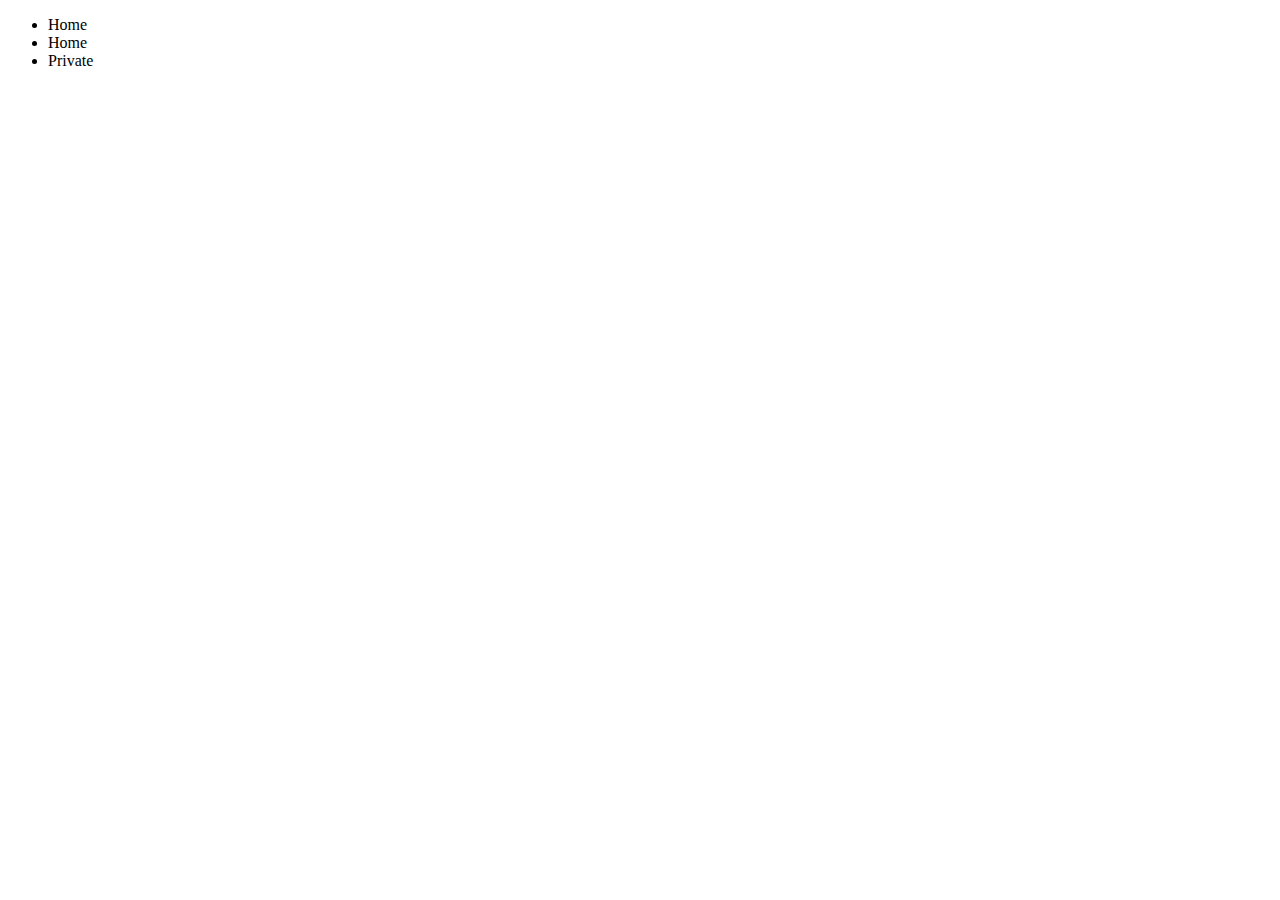
==== index.html @ c7634eac "Init" ====
<!DOCTYPE html>
<html>

  <head>
    <meta charset="utf-8" />
    <title>AngularJS Plunker</title>

    <!--import the angularjs libraries-->
    <script src="https://cdnjs.cloudflare.com/ajax/libs/angular.js/1.5.8/angular.min.js"></script>
    <script src="https://cdnjs.cloudflare.com/ajax/libs/angular.js/1.5.8/angular-route.min.js"></script>

    <!-- AngularJS
    <script data-require="angularjs@1.5.8" data-semver="1.5.8" src="https://opensource.keycdn.com/angularjs/1.5.8/angular.min.js"></script>
    <script data-require="angular-route@1.5.8" data-semver="1.5.8" src="https://code.angularjs.org/1.5.8/angular-route.js"></script> -->
  </head>

  <body ng-app="Productportfolio">

  <ul>
    <li>
      <a ng-href="#home">Home</a>
    </li>
    <li>
      <a ng-href="#dashboard">Home</a>
    </li>
    <li>
      <a ng-href="#private">Private</a>
    </li>
  </ul>

    <ng-view></ng-view>

    <!--own js -->
    <script src="app.js"></script>
  </body>

</html>
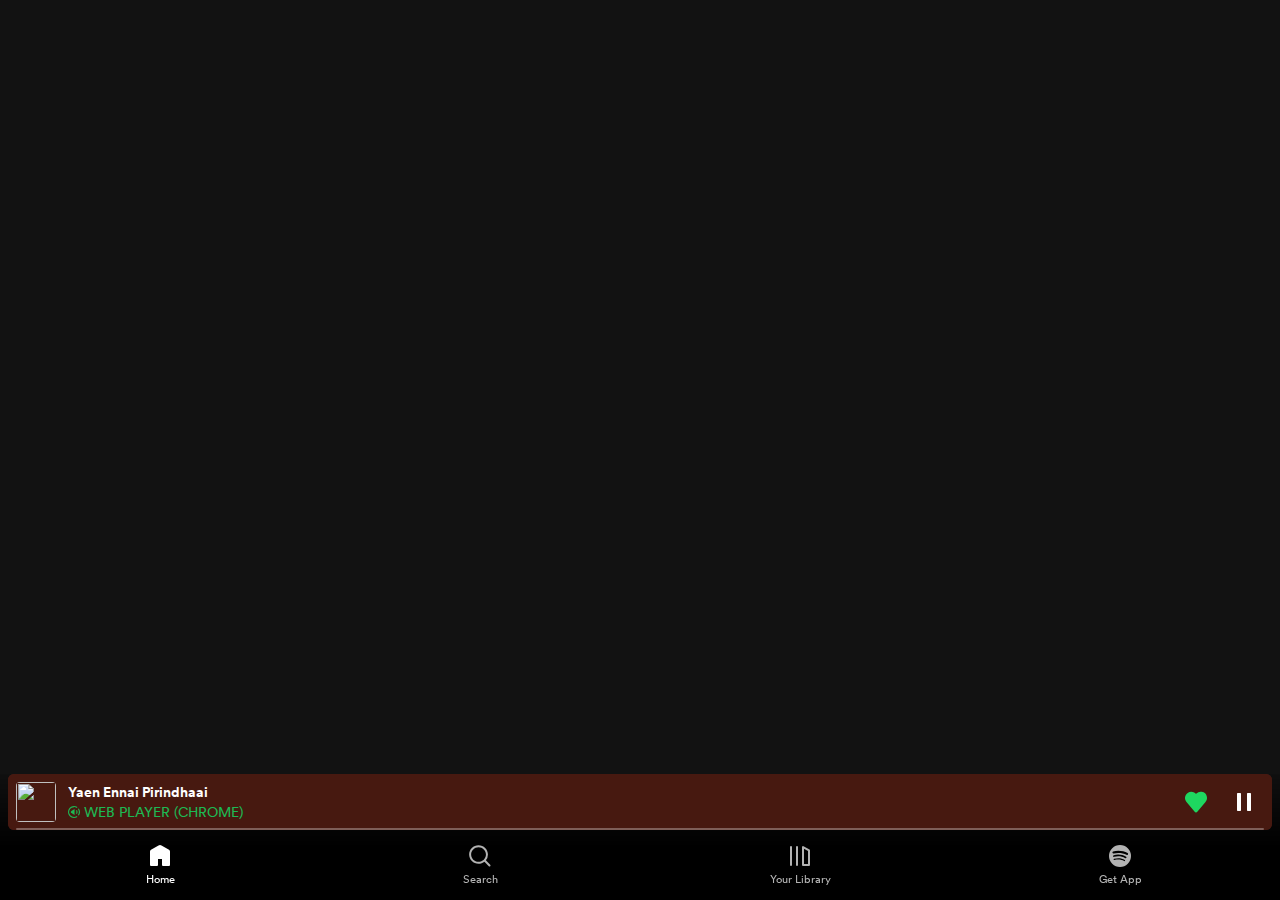
==== commit b433ede5: "half" ====
--- a/index.html
+++ b/index.html
@@ -1,37 +1,197 @@
-<!DOCTYPE html>
-<html>
+<html class="mobile-web-player" lang="en" dir="ltr">
+	<head>
+    <!-- <script src="https://ajax.googleapis.com/ajax/libs/angularjs/1.6.9/angular.min.js"></script>
+    <script src="https://ajax.googleapis.com/ajax/libs/angularjs/1.6.9/angular-route.js"></script> -->
+    <script src="https://ajax.googleapis.com/ajax/libs/angularjs/1.6.9/angular.min.js"></script>
+    <script src="https://ajax.googleapis.com/ajax/libs/angularjs/1.6.9/angular-route.min.js"></script>
+  
+		<meta charset="utf-8">
+		<title>Spotify - Music for everyone</title>
+		<meta property="og:site_name" content="Spotify">
+		<meta property="fb:app_id" content="174829003346">
+		<meta http-equiv="X-UA-Compatible" content="IE=9">
+		<meta name="viewport" content="width=device-width, initial-scale=1, maximum-scale=1">
+		<meta name="description" content="Spotify is a digital music service that gives you access to millions of songs.">
+		<meta name="google" content="notranslate">
+		<meta property="og:title" content="Spotify - Web Player: Music for everyone">
+		<meta property="og:description" content="Spotify is a digital music service that gives you access to millions of songs.">
+		<meta property="og:url" content="https://open.spotify.com">
+		<meta property="og:image" content="https://open.spotifycdn.com/cdn/images/og-image.548bc4b7.png">
+		<meta property="og:type" content="website">
+		<meta property="og:site_name" content="Spotify">
+		<meta name="al:android:app_name" content="Spotify">
+		<meta name="al:android:package" content="com.spotify.music">
+		<meta name="al:android:url" content="spotify://">
+		<meta name="al:ios:app_name" content="Spotify">
+		<meta name="al:ios:app_store_id" content="324684580">
+		<meta name="al:ios:url" content="spotify://">
+		<meta name="twitter:site" content="@spotify">
+		<meta name="twitter:title" content="Spotify - Web Player: Music for everyone">
+		<meta name="twitter:description" content="Spotify is a digital music service that gives you access to millions of songs.">
+		<meta name="twitter:image" content="https://open.spotifycdn.com/cdn/images/og-image.548bc4b7.png">
+		<meta name="twitter:card" content="summary">
+		<link rel="canonical" href="https://open.spotify.com/">
+		<link rel="alternate" href="https://open.spotify.com/" hreflang="x-default">
+		<link rel="alternate" href="https://open.spotify.com/" hreflang="en">
+		<link rel="alternate" href="https://open.spotify.com/intl-id" hreflang="id">
+		<link rel="alternate" href="https://open.spotify.com/intl-de" hreflang="de">
+		<link rel="alternate" href="android-app://com.spotify.music/">
+		<link rel="search" type="application/opensearchdescription+xml" title="Spotify" href="https://open.spotifycdn.com/cdn/generated/opensearch.4cd8879e.xml">
+		<link rel="icon" sizes="32x32" type="image/png" href="favicon.ico">
+        
+    <link rel="stylesheet" href="style.css">
+    <link rel="manifest" href="/pwa/manifest.json">
+    <script>
+      if ('serviceWorker' in navigator) {
+      // if (!navigator.serviceWorker.controller) {
+          navigator.serviceWorker.register("/pwa/sw.js").then(function(reg) {
+              console.log("Service worker has been registered for scope: " + reg.scope);
+          }).catch(function(error) {
+            console.log('Service Worker registration failed:', error);
+          });
+      }
+    </script>
+		<style>img[src="data:,"],source[src="data:,"]{display:none!important}</style>
+	</head>
+	<body class="mobile-web-player" ng-app="Productportfolio">
+		<div id="main" data-ssr="1">
+			<div class="ufy3rNNsNBx6IOixSXEG">
+				<div class="encore-dark-theme xXxkvFpB54Fne7ykRnXa" data-main-scrollable-node="true">
+					<div class="Cv2QMWaKhio30Ly6ooMy">
 
-  <head>
-    <meta charset="utf-8" />
-    <title>AngularJS Plunker</title>
+            <style>
+              .WgXPl8hmQOs4k7Em9TTI {
+                display: none;
+              }
+            </style>
+            <div class="WgXPl8hmQOs4k7Em9TTI" data-testid="entity-view-top-bar" style="--backgroundColor:#000000;--backgroundColorShade:rgba(0,0,0,0.5)">
+              <div class="c1XHPjv6ZW1uVRksjeK0">
+                <a draggable="false" aria-current="page" class="NMw3sb63e2C5YJNyH5WW active" href="https://open.spotify.com/">
+                  <svg role="img" viewBox="0 0 78 24" aria-label="Spotify" aria-hidden="false" data-testid="spotify-icon" height="32" data-encore-id="logoSpotify" class="Svg-sc-6c3c1v-0 QXuAO">
+                    <title>Spotify</title>
+                    <path d="M18.616 10.639c-3.77-2.297-9.99-2.509-13.59-1.388a1.077 1.077 0 0 1-1.164-.363 1.14 1.14 0 0 1-.119-1.237c.136-.262.37-.46.648-.548 4.132-1.287 11-1.038 15.342 1.605a1.138 1.138 0 0 1 .099 1.863 1.081 1.081 0 0 1-.813.213c-.142-.02-.28-.07-.403-.145Zm-.124 3.402a.915.915 0 0 1-.563.42.894.894 0 0 1-.69-.112c-3.144-1.983-7.937-2.557-11.657-1.398a.898.898 0 0 1-.971-.303.952.952 0 0 1-.098-1.03.929.929 0 0 1 .54-.458c4.248-1.323 9.53-.682 13.14 1.595a.95.95 0 0 1 .3 1.286Zm-1.43 3.267a.73.73 0 0 1-.45.338.712.712 0 0 1-.553-.089c-2.748-1.722-6.204-2.111-10.276-1.156a.718.718 0 0 1-.758-.298.745.745 0 0 1-.115-.265.757.757 0 0 1 .092-.563.737.737 0 0 1 .457-.333c4.455-1.045 8.277-.595 11.361 1.338a.762.762 0 0 1 .241 1.028ZM11.696 0C5.237 0 0 5.373 0 12c0 6.628 5.236 12 11.697 12 6.46 0 11.698-5.372 11.698-12 0-6.627-5.238-12-11.699-12h.001Zm20.126 11.078c-2.019-.494-2.379-.84-2.379-1.57 0-.688.633-1.151 1.572-1.151.91 0 1.814.352 2.76 1.076a.131.131 0 0 0 .187-.03l.987-1.426a.139.139 0 0 0-.025-.185c-1.127-.928-2.396-1.378-3.88-1.378-2.18 0-3.703 1.342-3.703 3.263 0 2.06 1.315 2.788 3.585 3.352 1.932.457 2.258.84 2.258 1.524 0 .757-.659 1.229-1.72 1.229-1.18 0-2.141-.408-3.216-1.364a.13.13 0 0 0-.188.016l-1.106 1.35a.137.137 0 0 0 .013.188c1.252 1.147 2.79 1.752 4.451 1.752 2.35 0 3.869-1.317 3.869-3.356 0-1.723-1.003-2.676-3.465-3.29Zm10.487 2.31c0 1.454-.874 2.47-2.125 2.47-1.235 0-2.169-1.061-2.169-2.47 0-1.41.933-2.47 2.17-2.47 1.23 0 2.124 1.038 2.124 2.47Zm-1.706-4.354c-1.018 0-1.854.412-2.543 1.256v-.95a.136.136 0 0 0-.038-.095.132.132 0 0 0-.093-.04h-1.81a.131.131 0 0 0-.093.04.136.136 0 0 0-.039.096v10.546c0 .076.06.137.133.137h1.809a.132.132 0 0 0 .093-.041.136.136 0 0 0 .038-.096v-3.329c.69.794 1.525 1.18 2.543 1.18 1.893 0 3.808-1.494 3.808-4.35 0-2.858-1.915-4.354-3.808-4.354Zm8.72 6.839c-1.297 0-2.274-1.068-2.274-2.486 0-1.422.943-2.455 2.244-2.455 1.305 0 2.288 1.069 2.288 2.487 0 1.422-.949 2.454-2.258 2.454Zm0-6.838c-2.438 0-4.347 1.926-4.347 4.383 0 2.432 1.896 4.338 4.317 4.338 2.445 0 4.36-1.92 4.36-4.369 0-2.44-1.901-4.353-4.33-4.353Zm9.535.17h-1.99V7.117a.136.136 0 0 0-.08-.126.13.13 0 0 0-.052-.01h-1.809a.133.133 0 0 0-.093.04.136.136 0 0 0-.038.095v2.087h-.87a.131.131 0 0 0-.122.085.139.139 0 0 0-.01.052v1.595c0 .074.06.135.132.135h.87v4.126c0 1.667.809 2.513 2.404 2.513.648 0 1.186-.138 1.694-.434a.135.135 0 0 0 .067-.117V15.64a.137.137 0 0 0-.063-.115.13.13 0 0 0-.129-.006c-.349.18-.685.263-1.061.263-.58 0-.84-.271-.84-.876V11.07h1.99a.13.13 0 0 0 .094-.04.136.136 0 0 0 .039-.096V9.339a.137.137 0 0 0-.039-.096.132.132 0 0 0-.094-.04v.001Zm6.934.007v-.255c0-.755.281-1.092.914-1.092.376 0 .68.077 1.019.194a.13.13 0 0 0 .118-.02.135.135 0 0 0 .056-.11V6.365a.137.137 0 0 0-.026-.081.133.133 0 0 0-.068-.05 4.852 4.852 0 0 0-1.502-.22c-1.67 0-2.554.965-2.554 2.788v.393h-.87a.132.132 0 0 0-.093.04.136.136 0 0 0-.038.096v1.603c0 .075.059.136.132.136h.87v6.364c0 .075.058.135.131.135h1.809c.072 0 .131-.06.131-.135V11.07h1.69l2.586 6.362c-.294.669-.583.802-.977.802-.319 0-.654-.098-.998-.29a.133.133 0 0 0-.105-.01.135.135 0 0 0-.078.072l-.612 1.38a.137.137 0 0 0 .056.175 3.733 3.733 0 0 0 1.932.508c1.334 0 2.073-.638 2.724-2.355l3.137-8.317a.14.14 0 0 0-.014-.126.131.131 0 0 0-.108-.06h-1.883a.132.132 0 0 0-.126.092l-1.928 5.651L69.006 9.3a.133.133 0 0 0-.124-.088h-3.09v.001Zm-4.02-.008h-1.809a.132.132 0 0 0-.093.041.136.136 0 0 0-.038.096v8.094c0 .075.06.135.132.135h1.809c.072 0 .131-.06.131-.135V9.34a.136.136 0 0 0-.038-.096.133.133 0 0 0-.094-.04Zm-.896-3.685a1.295 1.295 0 0 0-.919.393c-.243.25-.379.586-.377.937a1.342 1.342 0 0 0 .377.938 1.304 1.304 0 0 0 .92.393c.346-.002.677-.143.92-.393s.379-.587.377-.938c0-.735-.581-1.33-1.296-1.33h-.002Zm15.918 4.49h-.331v.434h.331c.165 0 .264-.083.264-.216 0-.142-.099-.217-.264-.217Zm.215.619.36.517h-.304l-.323-.474h-.279v.474h-.254v-1.37h.595c.31 0 .515.163.515.436a.412.412 0 0 1-.31.417Zm-.282-1.31c-.652 0-1.146.532-1.146 1.183 0 .65.49 1.175 1.139 1.175.652 0 1.147-.532 1.147-1.183 0-.65-.492-1.174-1.14-1.174Zm-.007 2.488a1.259 1.259 0 0 1-.904-.384 1.296 1.296 0 0 1-.368-.92c0-.717.563-1.314 1.279-1.314a1.259 1.259 0 0 1 .903.384 1.295 1.295 0 0 1 .369.921c0 .717-.563 1.314-1.279 1.314Z"></path>
+                  </svg>
+                </a>
+              </div>
+              <div class="xdBFM20jlfuhrxxERzoR"></div>
+              <div class="JM2zGYawSwyoOKBmo1ph">
+                <a draggable="false" class="V7faNUQZHOPh68ejp4o2" href="https://open.spotify.com/search/recent">
+                  <svg role="img" height="16" width="16" aria-hidden="true" data-testid="search-icon" viewBox="0 0 16 16" data-encore-id="icon" class="Svg-sc-ytk21e-0 cPOAno">
+                    <path d="M7 1.75a5.25 5.25 0 1 0 0 10.5 5.25 5.25 0 0 0 0-10.5zM.25 7a6.75 6.75 0 1 1 12.096 4.12l3.184 3.185a.75.75 0 1 1-1.06 1.06L11.304 12.2A6.75 6.75 0 0 1 .25 7z"></path>
+                  </svg>
+                </a>
+                <button class="tFpZXlvG7VGu2yZJEVwZ" data-testid="download-button"><span class="Type__TypeElement-sc-goli3j-0 coiJgt vIN6X_YZk9J0s8vO3uqg" data-encore-id="type">Open App</span></button>
+                <div class="s8xNHBQoLGzjVdosOSqC" id="preview-menu-container">
+                  <button id="preview-menu-button" data-testid="preview-menu-button" aria-controls="preview-menu" aria-haspopup="true" aria-expanded="false" class="Button-sc-1dqy6lx-0 dPJMZR XJXGRdtw5uc3RmBrVxGX" aria-label="Menu" data-encore-id="buttonTertiary" style="visibility:visible">
+                    <span aria-hidden="true" class="IconWrapper__Wrapper-sc-16usrgb-0 dlqYDF">
+                      <svg role="img" height="24" width="24" aria-hidden="true" viewBox="0 0 24 24" data-encore-id="icon" class="Svg-sc-ytk21e-0 ldgdZj">
+                        <path d="M21 6H3V4h18v2zm0 14H3v-2h18v2zm0-7H3v-2h18v2z"></path>
+                      </svg>
+                    </span>
+                  </button>
+                </div>
+              </div>
+            </div>
 
-    <!--import the angularjs libraries-->
-    <script src="https://cdnjs.cloudflare.com/ajax/libs/angular.js/1.5.8/angular.min.js"></script>
-    <script src="https://cdnjs.cloudflare.com/ajax/libs/angular.js/1.5.8/angular-route.min.js"></script>
-
-    <!-- AngularJS
-    <script data-require="angularjs@1.5.8" data-semver="1.5.8" src="https://opensource.keycdn.com/angularjs/1.5.8/angular.min.js"></script>
-    <script data-require="angular-route@1.5.8" data-semver="1.5.8" src="https://code.angularjs.org/1.5.8/angular-route.js"></script> -->
-  </head>
-
-  <body ng-app="Productportfolio">
-
-  <ul>
-    <li>
-      <a ng-href="#home">Home</a>
-    </li>
-    <li>
-      <a ng-href="#dashboard">Home</a>
-    </li>
-    <li>
-      <a ng-href="#private">Private</a>
-    </li>
-  </ul>
-
-    <ng-view></ng-view>
-
-    <!--own js -->
+            <div class="m6BzEMzOdb33y0G6kI1m" style="--bottomMargin:126px">
+              <ng-view></ng-view>
+						</div>
+						<div class="hK_6CFpJG8JDPkxhQT41">
+							<div data-testid="floating-now-playing-bar" class="Rj38soYIO7xO9JyFZM7x" style="--background-color:rgb(136,48,32);background-color:rgb(136,48,32)">
+                <img loading="eager" src="SOngThumbnail.png" alt="" class="mMx2LUixlnN_Fu45JpFB pXPrDQuZwVTOvkQhu92j Yn2Ei5QZn19gria6LjZj">
+								<div class="MzSNEFiHmU9uhBlp8TaD">
+									<div class="hdgGtl7SSeRqERt7_sKQ">
+										<div class="x0JR0d_48vNetlDnfSQb">
+											<div class="zAiloZ8QArl6sathqdbw">
+												<div class="HJpr0Ykhb_GbZUePKH3r" style="--trans-x:0px"><span data-encore-id="type" class="Type__TypeElement-sc-goli3j-0 asTge">Yaen Ennai Pirindhaai</span></div>
+											</div>
+										</div>
+										<span class="Type__TypeElement-sc-goli3j-0 eMzEmF TtMOUDL5GeQa5xjmtQun" data-encore-id="type">
+											<svg role="img" height="12" width="12" aria-hidden="true" viewBox="0 0 16 16" data-encore-id="icon" class="Svg-sc-ytk21e-0 eNWijz">
+												<path d="M14.5 8a6.468 6.468 0 0 0-1.3-3.9l1.2-.9C15.405 4.537 16 6.2 16 8c0 1.8-.595 3.463-1.6 4.8l-1.2-.9A6.468 6.468 0 0 0 14.5 8zM8 1.5a6.5 6.5 0 1 0 3.25 12.13.75.75 0 1 1 .75 1.3 8 8 0 1 1 0-13.86.75.75 0 1 1-.75 1.298A6.467 6.467 0 0 0 8 1.5z"></path>
+												<path d="M11.259 8c0-.676-.228-1.296-.611-1.791l1.187-.918c.579.749.924 1.69.924 2.709a4.41 4.41 0 0 1-.925 2.709l-1.186-.918c.383-.495.61-1.115.61-1.791zM8.75 4.115l-4.139 2.39a1.727 1.727 0 0 0 0 2.99l4.139 2.39v-7.77z"></path>
+											</svg>
+											Web Player (Chrome)
+										</span>
+									</div>
+									<div class="hdgGtl7SSeRqERt7_sKQ">
+										<div class="x0JR0d_48vNetlDnfSQb">
+											<div class="zAiloZ8QArl6sathqdbw">
+												<div class="HJpr0Ykhb_GbZUePKH3r" style="--trans-x:0px"><span data-encore-id="type" class="Type__TypeElement-sc-goli3j-0 asTge">Kanave Kanave</span></div>
+											</div>
+										</div>
+										<span class="Type__TypeElement-sc-goli3j-0 eMzEmF TtMOUDL5GeQa5xjmtQun" data-encore-id="type">
+											<svg role="img" height="12" width="12" aria-hidden="true" viewBox="0 0 16 16" data-encore-id="icon" class="Svg-sc-ytk21e-0 eNWijz">
+												<path d="M14.5 8a6.468 6.468 0 0 0-1.3-3.9l1.2-.9C15.405 4.537 16 6.2 16 8c0 1.8-.595 3.463-1.6 4.8l-1.2-.9A6.468 6.468 0 0 0 14.5 8zM8 1.5a6.5 6.5 0 1 0 3.25 12.13.75.75 0 1 1 .75 1.3 8 8 0 1 1 0-13.86.75.75 0 1 1-.75 1.298A6.467 6.467 0 0 0 8 1.5z"></path>
+												<path d="M11.259 8c0-.676-.228-1.296-.611-1.791l1.187-.918c.579.749.924 1.69.924 2.709a4.41 4.41 0 0 1-.925 2.709l-1.186-.918c.383-.495.61-1.115.61-1.791zM8.75 4.115l-4.139 2.39a1.727 1.727 0 0 0 0 2.99l4.139 2.39v-7.77z"></path>
+											</svg>
+											Web Player (Chrome)
+										</span>
+									</div>
+									<div class="hdgGtl7SSeRqERt7_sKQ">
+										<div class="x0JR0d_48vNetlDnfSQb">
+											<div class="zAiloZ8QArl6sathqdbw">
+												<div class="HJpr0Ykhb_GbZUePKH3r" style="--trans-x:0px"><span data-encore-id="type" class="Type__TypeElement-sc-goli3j-0 asTge">Ennodu Nee Irundhaal</span></div>
+											</div>
+										</div>
+										<span class="Type__TypeElement-sc-goli3j-0 eMzEmF TtMOUDL5GeQa5xjmtQun" data-encore-id="type">
+											<svg role="img" height="12" width="12" aria-hidden="true" viewBox="0 0 16 16" data-encore-id="icon" class="Svg-sc-ytk21e-0 eNWijz">
+												<path d="M14.5 8a6.468 6.468 0 0 0-1.3-3.9l1.2-.9C15.405 4.537 16 6.2 16 8c0 1.8-.595 3.463-1.6 4.8l-1.2-.9A6.468 6.468 0 0 0 14.5 8zM8 1.5a6.5 6.5 0 1 0 3.25 12.13.75.75 0 1 1 .75 1.3 8 8 0 1 1 0-13.86.75.75 0 1 1-.75 1.298A6.467 6.467 0 0 0 8 1.5z"></path>
+												<path d="M11.259 8c0-.676-.228-1.296-.611-1.791l1.187-.918c.579.749.924 1.69.924 2.709a4.41 4.41 0 0 1-.925 2.709l-1.186-.918c.383-.495.61-1.115.61-1.791zM8.75 4.115l-4.139 2.39a1.727 1.727 0 0 0 0 2.99l4.139 2.39v-7.77z"></path>
+											</svg>
+											Web Player (Chrome)
+										</span>
+									</div>
+								</div>
+								<div class="y7JZhjvVEjC0pumwW5iV">
+									<div class="AT0VzqPjjNnA8nQlO1TQ" style="animation:284831ms linear -30570ms 1 normal none running progress-start"></div>
+								</div>
+								<div class="yamyVSBHov2rOuWLOQ1_">
+									<button type="button" role="switch" aria-checked="true" aria-label="Remove from Your Library" class="LDSCLTBPA5SMDx4mXgrg o61khbQP5vnRUl_kgi5O" data-testid="add-button" style="padding:8px">
+										<svg role="img" height="24" width="24" aria-hidden="true" viewBox="0 0 24 24" data-encore-id="icon" class="Svg-sc-ytk21e-0 ldgdZj">
+											<path d="M8.667 1.912a6.257 6.257 0 0 0-7.462 7.677c.24.906.683 1.747 1.295 2.457l7.955 9.482a2.015 2.015 0 0 0 3.09 0l7.956-9.482a6.188 6.188 0 0 0 1.382-5.234l-.49.097.49-.099a6.303 6.303 0 0 0-5.162-4.98h-.002a6.24 6.24 0 0 0-5.295 1.65.623.623 0 0 1-.848 0 6.257 6.257 0 0 0-2.91-1.568z"></path>
+										</svg>
+									</button>
+									<div>
+										<button class="HwrcB8qIw0GUzgugTyhC" data-test-id="play-pause-button">
+											<svg role="img" height="24" width="24" aria-hidden="true" viewBox="0 0 24 24" data-encore-id="icon" class="Svg-sc-ytk21e-0 ldgdZj">
+												<path d="M5.7 3a.7.7 0 0 0-.7.7v16.6a.7.7 0 0 0 .7.7h2.6a.7.7 0 0 0 .7-.7V3.7a.7.7 0 0 0-.7-.7H5.7zm10 0a.7.7 0 0 0-.7.7v16.6a.7.7 0 0 0 .7.7h2.6a.7.7 0 0 0 .7-.7V3.7a.7.7 0 0 0-.7-.7h-2.6z"></path>
+											</svg>
+										</button>
+									</div>
+								</div>
+							</div>
+							<div class="PBG1TYHEQHdEoTb7wkcG">
+								<a draggable="false" class="Mn86uNsAfw66AwsZTQ1D JctljiN8hRz7GRCIa8gg active" href="https://open.spotify.com/" aria-current="page">
+									<svg role="img" height="24" width="24" aria-hidden="true" viewBox="0 0 24 24" data-encore-id="icon" class="Svg-sc-ytk21e-0 ldgdZj">
+										<path d="M13.5 1.515a3 3 0 0 0-3 0L3 5.845a2 2 0 0 0-1 1.732V21a1 1 0 0 0 1 1h6a1 1 0 0 0 1-1v-6h4v6a1 1 0 0 0 1 1h6a1 1 0 0 0 1-1V7.577a2 2 0 0 0-1-1.732l-7.5-4.33z"></path>
+									</svg>
+									<span data-encore-id="type" class="Type__TypeElement-sc-goli3j-0 eRmZIa">Home</span>
+								</a>
+								<a draggable="false" class="Mn86uNsAfw66AwsZTQ1D" href="https://open.spotify.com/search">
+									<svg role="img" height="24" width="24" aria-hidden="true" viewBox="0 0 24 24" data-encore-id="icon" class="Svg-sc-ytk21e-0 ldgdZj">
+										<path d="M10.533 1.279c-5.18 0-9.407 4.14-9.407 9.279s4.226 9.279 9.407 9.279c2.234 0 4.29-.77 5.907-2.058l4.353 4.353a1 1 0 1 0 1.414-1.414l-4.344-4.344a9.157 9.157 0 0 0 2.077-5.816c0-5.14-4.226-9.28-9.407-9.28zm-7.407 9.279c0-4.006 3.302-7.28 7.407-7.28s7.407 3.274 7.407 7.28-3.302 7.279-7.407 7.279-7.407-3.273-7.407-7.28z"></path>
+									</svg>
+									<span data-encore-id="type" class="Type__TypeElement-sc-goli3j-0 eRmZIa">Search</span>
+								</a>
+								<a draggable="false" class="Mn86uNsAfw66AwsZTQ1D active" href="https://open.spotify.com/" aria-current="page">
+									<svg role="img" height="24" width="24" aria-hidden="true" viewBox="0 0 24 24" data-encore-id="icon" class="Svg-sc-ytk21e-0 ldgdZj">
+										<path d="M14.5 2.134a1 1 0 0 1 1 0l6 3.464a1 1 0 0 1 .5.866V21a1 1 0 0 1-1 1h-6a1 1 0 0 1-1-1V3a1 1 0 0 1 .5-.866zM16 4.732V20h4V7.041l-4-2.309zM3 22a1 1 0 0 1-1-1V3a1 1 0 0 1 2 0v18a1 1 0 0 1-1 1zm6 0a1 1 0 0 1-1-1V3a1 1 0 0 1 2 0v18a1 1 0 0 1-1 1z"></path>
+									</svg>
+									<span data-encore-id="type" class="Type__TypeElement-sc-goli3j-0 eRmZIa">Your Library</span>
+								</a>
+								<a class="Mn86uNsAfw66AwsZTQ1D" href="#!/download">
+									<svg role="img" height="24" width="24" aria-hidden="true" viewBox="0 0 24 24" data-encore-id="icon" class="Svg-sc-ytk21e-0 ldgdZj">
+										<path d="M12 1a11 11 0 1 0 0 22 11 11 0 0 0 0-22zm5.045 15.866a.686.686 0 0 1-.943.228c-2.583-1.579-5.834-1.935-9.663-1.06a.686.686 0 0 1-.306-1.337c4.19-.958 7.785-.546 10.684 1.226a.686.686 0 0 1 .228.943zm1.346-2.995a.858.858 0 0 1-1.18.282c-2.956-1.817-7.464-2.344-10.961-1.282a.856.856 0 0 1-1.11-.904.858.858 0 0 1 .611-.737c3.996-1.212 8.962-.625 12.357 1.462a.857.857 0 0 1 .283 1.179zm.116-3.119c-3.546-2.106-9.395-2.3-12.78-1.272a1.029 1.029 0 0 1-.597-1.969c3.886-1.18 10.345-.952 14.427 1.471a1.029 1.029 0 0 1-1.05 1.77z"></path>
+									</svg>
+									<span data-encore-id="type" class="Type__TypeElement-sc-goli3j-0 eRmZIa">Get App</span>
+								</a>
+							</div>
+						</div>
+					</div>
+				</div>
+			</div>
+		</div>
     <script src="app.js"></script>
-  </body>
-
-</html>
+	</body>
+</html>--- a/style.css
+++ b/style.css
@@ -0,0 +1,10 @@
+@-webkit-keyframes oaGcb{0%{animation-timing-function:cubic-bezier(1,0,0.7,1);opacity:0.5;transform:scale(1)}40%{animation-timing-function:cubic-bezier(0.3,0,0,1);opacity:0.75;transform:scale(1.3)}72.5%{animation-timing-function:linear;opacity:0.5;transform:scale(1)}100%{opacity:0.5;transform:scale(1)}}@keyframes oaGcb{0%{animation-timing-function:cubic-bezier(1,0,0.7,1);opacity:0.5;transform:scale(1)}40%{animation-timing-function:cubic-bezier(0.3,0,0,1);opacity:0.75;transform:scale(1.3)}72.5%{animation-timing-function:linear;opacity:0.5;transform:scale(1)}100%{opacity:0.5;transform:scale(1)}}.dPJMZR{box-sizing:border-box;-webkit-tap-highlight-color:transparent;font-size:1rem;font-weight:700;font-family:var(--font-family,CircularSp,CircularSp-Arab,CircularSp-Hebr,CircularSp-Cyrl,CircularSp-Grek,CircularSp-Deva,var(--fallback-fonts,sans-serif));background-color:transparent;border-radius:500px;cursor:pointer;position:relative;text-decoration:none;text-transform:none;touch-action:manipulation;transition-duration:33ms;transition-property:background-color,border-color,color,box-shadow,filter,transform;user-select:none;vertical-align:middle;transform:translate3d(0px,0px,0px);min-inline-size:0px;padding-block:12px;padding-inline:12px;-webkit-box-align:center;-webkit-box-pack:center;justify-content:center}@supports (overflow-wrap:anywhere){.dPJMZR{overflow-wrap:anywhere}}@supports not (overflow-wrap:anywhere){.dPJMZR{word-break:break-word}}.dPJMZR:hover{transform:scale(1.04);color:var(--text-base,#000000)}.dPJMZR:active{opacity:0.7;outline:none;transform:scale(1);color:var(--text-subdued,#6a6a6a)}.dPJMZR::after{inline-size:24px}@supports (overflow-wrap:anywhere){.JjLp{overflow-wrap:anywhere}}@supports not (overflow-wrap:anywhere){.JjLp{word-break:break-word}}@supports (overflow-wrap:anywhere){.jDxjaJ{overflow-wrap:anywhere}}@supports not (overflow-wrap:anywhere){.jDxjaJ{word-break:break-word}}@supports (overflow-wrap:anywhere){.dVMiRb{overflow-wrap:anywhere}}@supports not (overflow-wrap:anywhere){.dVMiRb{word-break:break-word}}.dlqYDF{display:flex}.dqldSo{box-sizing:border-box;-webkit-tap-highlight-color:transparent;margin-block:0px;font-size:0.875rem;font-weight:400;font-family:var(--font-family,CircularSp,CircularSp-Arab,CircularSp-Hebr,CircularSp-Cyrl,CircularSp-Grek,CircularSp-Deva,var(--fallback-fonts,sans-serif));color:inherit}.coiJgt{box-sizing:border-box;-webkit-tap-highlight-color:transparent;margin-block:0px;font-weight:700;font-family:var(--font-family,CircularSp,CircularSp-Arab,CircularSp-Hebr,CircularSp-Cyrl,CircularSp-Grek,CircularSp-Deva,var(--fallback-fonts,sans-serif));color:inherit}.jrSvGn{box-sizing:border-box;-webkit-tap-highlight-color:transparent;margin-block:0px;font-size:1.125rem;font-weight:700;font-family:var(--font-family,CircularSpTitle,CircularSpTitle-Tall,CircularSp-Arab,CircularSp-Hebr,CircularSp-Cyrl,CircularSp-Grek,CircularSp-Deva,var(--fallback-fonts,sans-serif));color:inherit}@media (min-width:768px){.jrSvGn{font-size:1.5rem}}.hkczJp{box-sizing:border-box;-webkit-tap-highlight-color:transparent;margin-block:0px;font-size:1rem;font-weight:400;font-family:var(--font-family,CircularSp,CircularSp-Arab,CircularSp-Hebr,CircularSp-Cyrl,CircularSp-Grek,CircularSp-Deva,var(--fallback-fonts,sans-serif));color:inherit}.bhIkbK{box-sizing:border-box;-webkit-tap-highlight-color:transparent;margin-block:0px;font-size:1rem;font-weight:700;font-family:var(--font-family,CircularSp,CircularSp-Arab,CircularSp-Hebr,CircularSp-Cyrl,CircularSp-Grek,CircularSp-Deva,var(--fallback-fonts,sans-serif))}.gownZX{box-sizing:border-box;-webkit-tap-highlight-color:transparent;margin-block:0px;font-size:1rem;font-weight:400;font-family:var(--font-family,CircularSp,CircularSp-Arab,CircularSp-Hebr,CircularSp-Cyrl,CircularSp-Grek,CircularSp-Deva,var(--fallback-fonts,sans-serif));padding-block-end:8px;color:inherit}.ldgdZj{fill:currentcolor}.ldgdZj *{vector-effect:non-scaling-stroke}.cPOAno{fill:var(--text-base,#000000)}.cPOAno *{vector-effect:non-scaling-stroke}.QXuAO{fill:var(--text-base,#000000);stroke:transparent}.gkCqva{inline-size:100%;border-radius:4px}.cXJiiS{box-sizing:border-box;-webkit-tap-highlight-color:transparent;font-size:0.8125rem;font-weight:700;font-family:var(--font-family,CircularSp,CircularSp-Arab,CircularSp-Hebr,CircularSp-Cyrl,CircularSp-Grek,CircularSp-Deva,var(--fallback-fonts,sans-serif));background-color:transparent;border-radius:500px;cursor:pointer;position:relative;text-align:center;text-decoration:none;text-transform:none;touch-action:manipulation;transition-duration:33ms;transition-property:background-color,border-color,color,box-shadow,filter,transform;user-select:none;vertical-align:middle;transform:translate3d(0px,0px,0px);padding-block:3px;padding-inline:32px 15px;border:1px solid var(--essential-subdued,#878787);color:var(--text-base,#000000);min-block-size:32px;display:inline-flex;-webkit-box-align:center;align-items:center;-webkit-box-pack:center;justify-content:center}@media (min-width:768px){.cXJiiS{font-size:0.875rem}}@supports (overflow-wrap:anywhere){.cXJiiS{overflow-wrap:anywhere}}@supports not (overflow-wrap:anywhere){.cXJiiS{word-break:break-word}}.cXJiiS:hover{transform:scale(1.04);border-color:var(--essential-base,#000000)}.cXJiiS:active{opacity:0.7;outline:none;transform:scale(1);border-color:var(--essential-subdued,#878787)}.ddbwPX{display:flex;position:absolute;left:12px}.pweDQ{box-sizing:border-box;-webkit-tap-highlight-color:transparent;border:0px;border-block-start:1px solid var(--decorative-subdued,#dedede);margin-block-end:var(--spacer-1,24px)}.hnixrC{box-sizing:border-box;-webkit-tap-highlight-color:transparent;-webkit-box-align:center;align-items:center;color:var(--text-subdued,#6a6a6a);display:inline-flex}.hnixrC[href],.hnixrC:hover:not([disabled]){text-decoration:underline}.hnixrC[href]:hover{text-decoration:underline;color:var(--text-subdued,#6a6a6a)}.hnixrC[href]:focus{outline:none;box-shadow:0px 3px 0px 0px;transition:box-shadow 200ms ease-in 0s}.hnixrC[href]:focus.Link-sc-k8gsk-0[href]:focus{text-decoration:none}.hnixrC[href]:active{color:var(--text-bright-accent,#117a37)}.hnixrC[href]{text-decoration:none}.hnixrC[href]:hover,.hnixrC[href]:hover:focus{text-decoration:underline;color:var(--text-subdued,#6a6a6a)}.hnixrC[href]:focus{text-decoration:none;color:var(--text-base,#000000)}.hnixrC[href]:active{text-decoration:underline;color:var(--text-subdued,#6a6a6a)}.xYdXa{display:block;font-size:0.6875rem;font-weight:700;font-family:var(--font-family,CircularSp,CircularSp-Arab,CircularSp-Hebr,CircularSp-Cyrl,CircularSp-Grek,CircularSp-Deva,var(--fallback-fonts,sans-serif))}.cIaYGo{box-sizing:border-box;-webkit-tap-highlight-color:transparent;padding-inline:0px;margin-block:0px;overflow-wrap:break-word;list-style-type:none}.jmMclZ{margin-bottom:32px}.jmMclZ p{color:rgb(255,255,255)}@media (min-width:768px){.jmMclZ{width:40%;margin-right:24px}}@media (min-width:992px){.jmMclZ{width:20%}}.eGMAcv{margin:8px 0px;width:fit-content}.eGMAcv span:hover{color:rgb(255,255,255)}.eyEMqx{margin-bottom:8px!important;text-decoration:none!important;line-height:inherit!important;border:none!important;padding:0px!important;color:var(--text-subdued,#6a6a6a)!important}.eyEMqx:hover{}.eyEMqx span:hover{color:rgb(255,255,255)}.iNDSzc{margin-right:16px}.qfIsl{display:flex;flex-wrap:wrap}.wzJKV{display:flex;flex-flow:row wrap}.cfyxzx{flex:0 0 auto;display:flex;flex-flow:row nowrap;-webkit-box-align:end;align-items:end;color:var(--text-subdued,#6a6a6a)}.eTlBSa{padding-right:16px}.kPQZKc{box-sizing:border-box;-webkit-tap-highlight-color:transparent;cursor:inherit;-webkit-box-align:center;color:var(--text-subdued,#6a6a6a);position:relative}.kPQZKc:hover{color:var(--text-base,#000000)}.kPQZKc:active{opacity:0.7;outline:none;transform:scale(1);color:var(--text-subdued,#6a6a6a)}.kPQZKc:focus{outline:none}.kPQZKc::after{content:"";display:block;position:absolute;pointer-events:none;transition:border-color 200ms ease-in 0s;box-sizing:border-box;bottom:-6px;border-bottom:3px solid transparent;width:100%}.kPQZKc:focus::after{border-color:inherit}.gelkAA{box-sizing:border-box;-webkit-tap-highlight-color:transparent;cursor:inherit;-webkit-box-align:center;color:var(--text-base,#000000);position:relative}.gelkAA:hover{color:var(--text-base,#000000)}.gelkAA:active{opacity:0.7;outline:none;transform:scale(1);color:var(--text-subdued,#6a6a6a)}.gelkAA:focus{outline:none}.gelkAA::after{content:"";display:block;position:absolute;pointer-events:none;transition:border-color 200ms ease-in 0s;box-sizing:border-box;bottom:-6px;border-bottom:3px solid transparent;width:100%}.gelkAA:focus::after{border-color:inherit}.csgzgk{height:40px;width:40px;border-radius:50%;display:inline-flex;-webkit-box-pack:center;justify-content:center;-webkit-box-align:center;align-items:center;background-color:rgb(41,41,41)}.csgzgk:hover{background-color:rgb(114,114,114)}.erJjCx{margin-bottom:40px}.dyyKVf{display:inline;padding-right:16px}.dyyKVf:last-of-type{padding-right:0px}.bRDuCh{background-color:rgb(18,18,18);padding:8px 16px 40px;width:100%;box-sizing:border-box}@media (min-width:992px){.bRDuCh{padding-left:32px;padding-right:32px}}.hGccKJ{display:flex;flex-direction:column;margin-top:32px}@media (min-width:992px){.hGccKJ{-webkit-box-pack:justify;justify-content:space-between;flex-direction:row}}.gaGUuV{display:flex;flex-flow:column wrap}@media (min-width:768px){.gaGUuV{flex-direction:row}}@media (min-width:992px){.gaGUuV{flex:1 1 50%;padding-bottom:0px}}.OCXpo{border-color:rgba(255,255,255,0.1);margin-block-start:0px}.daFUNi{display:flex;flex-flow:column wrap;-webkit-box-pack:justify;justify-content:space-between;padding-top:16px}@media (min-width:992px){.daFUNi{flex-flow:row nowrap;-webkit-box-align:start;align-items:start}}.GHGWw{padding-top:16px}@media (min-width:992px){.GHGWw{display:none}}.jFJkPc{display:-webkit-box;-webkit-line-clamp:2;-webkit-box-orient:vertical;overflow:hidden}.fPcOrY{outline:none;text-decoration:none}.fPcOrY:focus{box-shadow:0px 3px 0px 0px;transition:box-shadow 200ms ease-in 0s}.fPcOrY:focus.ListRowTitle__ListRowType-sc-1xe2if1-1:focus{text-decoration:none}.fPcOrY:hover{text-decoration:underline}.bKreLM{box-sizing:border-box;-webkit-tap-highlight-color:transparent;position:relative;border-radius:6px;min-block-size:48px;z-index:1;color:var(--text-base,#000000);padding-block:8px;padding-inline:8px;--animation-speed:300ms;--animation-ease:ease;--bg-inset-change-press:-4px;cursor:pointer}.bKreLM::after{content:"";position:absolute;border-radius:6px;z-index:-1;transition:all var(--animation-speed) var(--animation-ease);inset:8px}.bKreLM:hover::after{background-color:var(--background-highlight,#f6f6f6);inset:0px}.etmkxq{column-gap:12px;-webkit-box-align:center;align-items:center;display:flex}.joannQ{display:flex;flex-direction:column;gap:2px;flex-basis:100%}.isVfQX{display:inline-flex;flex-direction:column;row-gap:8px}.bqBIHN{position:absolute;z-index:0;inset:0px;cursor:pointer}@-webkit-keyframes shimmer{0%{-webkit-transform:translateX(-100%);transform:translateX(-100%)}to{-webkit-transform:translateX(100%);transform:translateX(100%)}}@keyframes shimmer{0%{-webkit-transform:translateX(-100%);transform:translateX(-100%)}to{-webkit-transform:translateX(100%);transform:translateX(100%)}}@-webkit-keyframes UpsellContainerAnimation{0%{opacity:0;-webkit-transform:translateY(20px);transform:translateY(20px)}to{opacity:1;-webkit-transform:initial;transform:none}}@keyframes UpsellContainerAnimation{0%{opacity:0;-webkit-transform:translateY(20px);transform:translateY(20px)}to{opacity:1;-webkit-transform:initial;transform:none}}@-webkit-keyframes shimmer{0%{-webkit-transform:translateX(-100%);transform:translateX(-100%)}to{-webkit-transform:translateX(100%);transform:translateX(100%)}}@keyframes shimmer{0%{-webkit-transform:translateX(-100%);transform:translateX(-100%)}to{-webkit-transform:translateX(100%);transform:translateX(100%)}}@-webkit-keyframes spin{0%{-webkit-transform:rotate(-45deg);transform:rotate(-45deg)}to{-webkit-transform:rotate(315deg);transform:rotate(315deg)}}@keyframes spin{0%{-webkit-transform:rotate(-45deg);transform:rotate(-45deg)}to{-webkit-transform:rotate(315deg);transform:rotate(315deg)}}@-webkit-keyframes shimmer{0%{-webkit-transform:translateX(-100%);transform:translateX(-100%)}to{-webkit-transform:translateX(100%);transform:translateX(100%)}}@keyframes shimmer{0%{-webkit-transform:translateX(-100%);transform:translateX(-100%)}to{-webkit-transform:translateX(100%);transform:translateX(100%)}}@-webkit-keyframes shimmer{0%{-webkit-transform:translateX(-100%);transform:translateX(-100%)}to{-webkit-transform:translateX(100%);transform:translateX(100%)}}@keyframes shimmer{0%{-webkit-transform:translateX(-100%);transform:translateX(-100%)}to{-webkit-transform:translateX(100%);transform:translateX(100%)}}.vPotEW28Q2P3zSJbEHQK{text-align:start}@-webkit-keyframes slideInLeft{0%{opacity:0;-webkit-transform:translate3d(25%,0,0);transform:translate3d(25%,0,0)}to{opacity:1;-webkit-transform:translateZ(0);transform:translateZ(0)}}@keyframes slideInLeft{0%{opacity:0;-webkit-transform:translate3d(25%,0,0);transform:translate3d(25%,0,0)}to{opacity:1;-webkit-transform:translateZ(0);transform:translateZ(0)}}@-webkit-keyframes slideOutLeft{0%{opacity:1;-webkit-transform:translateZ(0);transform:translateZ(0)}to{opacity:0;-webkit-transform:translate3d(25%,0,0);transform:translate3d(25%,0,0)}}@keyframes slideOutLeft{0%{opacity:1;-webkit-transform:translateZ(0);transform:translateZ(0)}to{opacity:0;-webkit-transform:translate3d(25%,0,0);transform:translate3d(25%,0,0)}}@-webkit-keyframes slideInLeftItems{0%{opacity:0;-webkit-transform:translateX(200px);transform:translateX(200px)}to{opacity:1;-webkit-transform:translateX(0);transform:translateX(0)}}@keyframes slideInLeftItems{0%{opacity:0;-webkit-transform:translateX(200px);transform:translateX(200px)}to{opacity:1;-webkit-transform:translateX(0);transform:translateX(0)}}.EqI8UWvxKbdIuUibLvao{margin-top:56px}.Ls6YqlT1UFwzFq_kTb0N{max-inline-size:168px}.Ls6YqlT1UFwzFq_kTb0N img{aspect-ratio:1/1;-o-object-fit:cover;object-fit:cover}@-webkit-keyframes FadeInOut{0%{opacity:0}to{opacity:1}}@keyframes FadeInOut{0%{opacity:0}to{opacity:1}}@-webkit-keyframes slideInLeft{0%{opacity:0;-webkit-transform:translate3d(25%,0,0);transform:translate3d(25%,0,0)}to{opacity:1;-webkit-transform:translateZ(0);transform:translateZ(0)}}@keyframes slideInLeft{0%{opacity:0;-webkit-transform:translate3d(25%,0,0);transform:translate3d(25%,0,0)}to{opacity:1;-webkit-transform:translateZ(0);transform:translateZ(0)}}@-webkit-keyframes slideOutLeft{0%{opacity:1;-webkit-transform:translateZ(0);transform:translateZ(0)}to{opacity:0;-webkit-transform:translate3d(25%,0,0);transform:translate3d(25%,0,0)}}@keyframes slideOutLeft{0%{opacity:1;-webkit-transform:translateZ(0);transform:translateZ(0)}to{opacity:0;-webkit-transform:translate3d(25%,0,0);transform:translate3d(25%,0,0)}}@-webkit-keyframes slideInBottom{0%{opacity:0;-webkit-transform:translateY(100%);transform:translateY(100%)}to{opacity:1;-webkit-transform:translateY(0);transform:translateY(0)}}@keyframes slideInBottom{0%{opacity:0;-webkit-transform:translateY(100%);transform:translateY(100%)}to{opacity:1;-webkit-transform:translateY(0);transform:translateY(0)}}@-webkit-keyframes slideOutBottom{0%{opacity:1;-webkit-transform:translateY(0);transform:translateY(0)}to{opacity:0;-webkit-transform:translateY(100%);transform:translateY(100%)}}@keyframes slideOutBottom{0%{opacity:1;-webkit-transform:translateY(0);transform:translateY(0)}to{opacity:0;-webkit-transform:translateY(100%);transform:translateY(100%)}}@-webkit-keyframes imageFadeInAnimation{0%{opacity:0}to{opacity:1}}@keyframes imageFadeInAnimation{0%{opacity:0}to{opacity:1}}.E34FrewmewkuBM1IDQsg{position:relative}.NMw3sb63e2C5YJNyH5WW{height:32px}.tFpZXlvG7VGu2yZJEVwZ{background:#fff;border:none;border-radius:500px;color:#000;padding:8px 24px;text-transform:uppercase}.tFpZXlvG7VGu2yZJEVwZ:hover{opacity:.9;-webkit-transform:scale(.98);transform:scale(.98)}.tFpZXlvG7VGu2yZJEVwZ .vIN6X_YZk9J0s8vO3uqg{font-size:12px;letter-spacing:1px}.V7faNUQZHOPh68ejp4o2{padding:0 16px}.V7faNUQZHOPh68ejp4o2,.WgXPl8hmQOs4k7Em9TTI{-webkit-box-align:center;-ms-flex-align:center;-webkit-align-items:center;align-items:center;display:-webkit-box;display:-webkit-flex;display:-ms-flexbox;display:flex}.WgXPl8hmQOs4k7Em9TTI{background-color:var(--backgroundColor,transparent);gap:16px;height:56px;padding:16px;position:fixed;z-index:2}.WgXPl8hmQOs4k7Em9TTI,.WgXPl8hmQOs4k7Em9TTI:before{left:0;right:0;top:0;-webkit-transition:background-color .4s ease;transition:background-color .4s ease}.WgXPl8hmQOs4k7Em9TTI:before{background-color:var(--backgroundColorShade,transparent);bottom:0;content:"";position:absolute;z-index:-1}.xdBFM20jlfuhrxxERzoR{-webkit-box-flex:1;-webkit-flex:1;-ms-flex:1;flex:1}.c1XHPjv6ZW1uVRksjeK0{-webkit-box-align:center;-ms-flex-align:center;-webkit-align-items:center;align-items:center}.JM2zGYawSwyoOKBmo1ph,.c1XHPjv6ZW1uVRksjeK0{display:-webkit-box;display:-webkit-flex;display:-ms-flexbox;display:flex}.AXLhOsSjT3bowfjf42kK{padding:16px;z-index:0}.XJXGRdtw5uc3RmBrVxGX,.s8xNHBQoLGzjVdosOSqC{-webkit-box-align:center;-ms-flex-align:center;-webkit-align-items:center;align-items:center;display:-webkit-box;display:-webkit-flex;display:-ms-flexbox;display:flex}.XJXGRdtw5uc3RmBrVxGX{-webkit-margin-start:16px;background:none;border:none;color:#fff;margin:0;margin-inline-start:16px;min-block-size:auto;padding:0;text-align:start;z-index:6}.ufy3rNNsNBx6IOixSXEG{height:100%}.xXxkvFpB54Fne7ykRnXa{display:block;height:100%;overflow-x:hidden;overflow-y:auto;position:relative;width:100%;z-index:unset}.xXxkvFpB54Fne7ykRnXa::-webkit-scrollbar{display:none}.Cv2QMWaKhio30Ly6ooMy{-webkit-box-orient:vertical;-webkit-box-direction:normal;display:-webkit-box;display:-webkit-flex;display:-ms-flexbox;display:flex;-webkit-flex-direction:column;-ms-flex-direction:column;flex-direction:column;min-height:100vh}@-webkit-keyframes slideUp{0%{-webkit-transform:translateY(100%);transform:translateY(100%)}to{-webkit-transform:translateY(0);transform:translateY(0)}}@keyframes slideUp{0%{-webkit-transform:translateY(100%);transform:translateY(100%)}to{-webkit-transform:translateY(0);transform:translateY(0)}}@-webkit-keyframes fadeIn{0%{opacity:0}to{opacity:1}}@keyframes fadeIn{0%{opacity:0}to{opacity:1}}@-webkit-keyframes progress-start{0%{-webkit-transform:scaleX(0);transform:scaleX(0)}to{-webkit-transform:scaleX(1);transform:scaleX(1)}}@keyframes progress-start{0%{-webkit-transform:scaleX(0);transform:scaleX(0)}to{-webkit-transform:scaleX(1);transform:scaleX(1)}}@-webkit-keyframes progress-reset{0%{-webkit-transform:scaleX(0);transform:scaleX(0)}to{-webkit-transform:scaleX(1);transform:scaleX(1)}}@keyframes progress-reset{0%{-webkit-transform:scaleX(0);transform:scaleX(0)}to{-webkit-transform:scaleX(1);transform:scaleX(1)}}@font-face{font-family:CircularSp-Deva;font-weight:900;src:url([data-uri])format("woff2");unicode-range:u+0000,u+000d,u+0020,u+00a0,u+00a4,u+00b6-00b7,u+0901-097f,u+200c-200e,u+ffff}@font-face{font-family:CircularSp-Deva;font-weight:700;src:url([data-uri])format("woff2");unicode-range:u+0000,u+000d,u+0020,u+00a0,u+00a4,u+00b6-00b7,u+0901-097f,u+200c-200e,u+ffff}@font-face{font-family:CircularSp-Deva;font-weight:400;src:url([data-uri]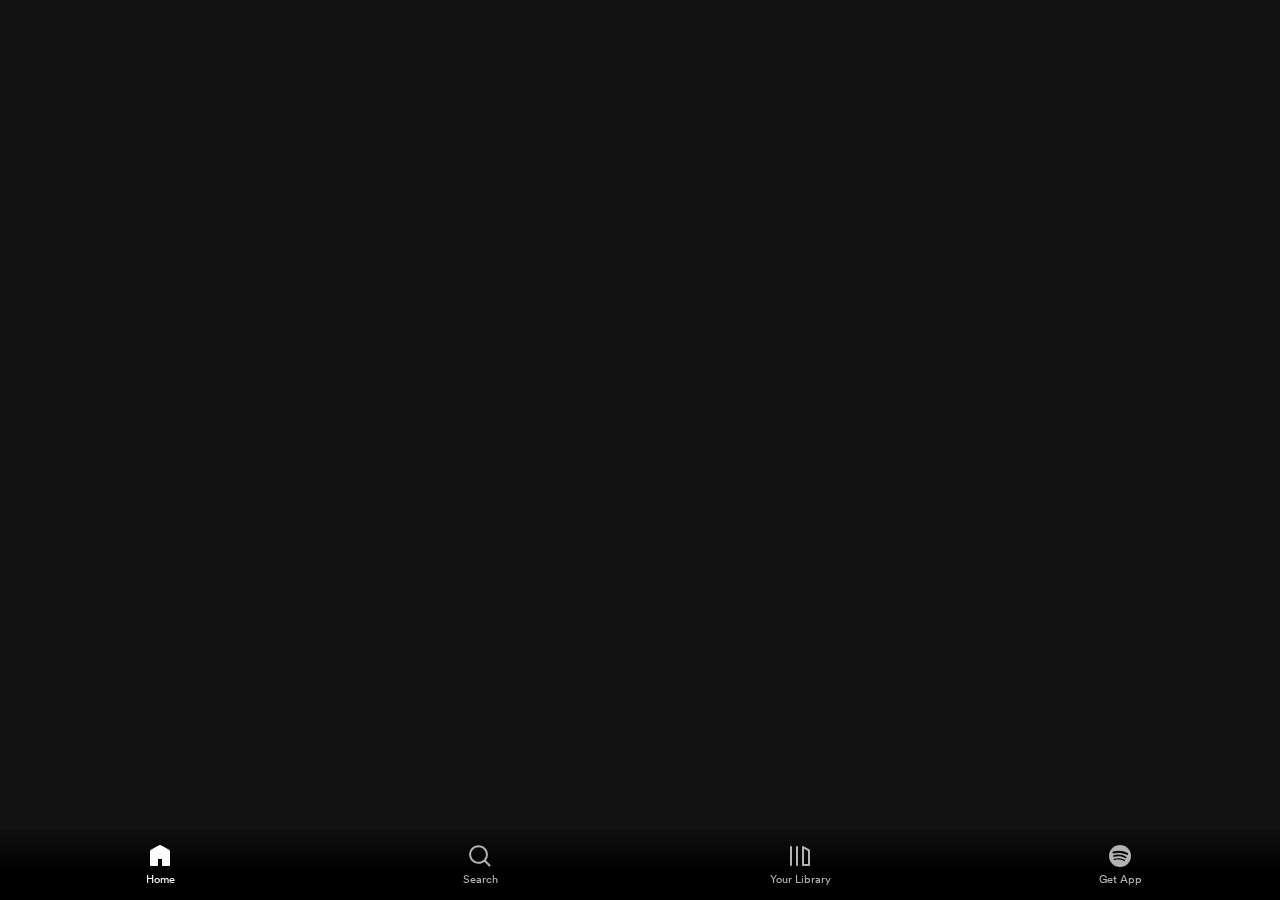
==== commit 6f2f609e: "Footer update, scrollbar fix, subtitle delay, width adjustment, file cleanup, and APK addition" ====
--- a/index.html
+++ b/index.html
@@ -1,25 +1,23 @@
 <html class="mobile-web-player" lang="en" dir="ltr">
 	<head>
-    <!-- <script src="https://ajax.googleapis.com/ajax/libs/angularjs/1.6.9/angular.min.js"></script>
-    <script src="https://ajax.googleapis.com/ajax/libs/angularjs/1.6.9/angular-route.js"></script> -->
-    <script src="https://ajax.googleapis.com/ajax/libs/angularjs/1.6.9/angular.min.js"></script>
-    <script src="https://ajax.googleapis.com/ajax/libs/angularjs/1.6.9/angular-route.min.js"></script>
+		<script src="https://ajax.googleapis.com/ajax/libs/angularjs/1.6.9/angular.min.js"></script>
+		<script src="https://ajax.googleapis.com/ajax/libs/angularjs/1.6.9/angular-route.min.js"></script>
   
 		<meta charset="utf-8">
-		<title>Spotify - Music for everyone</title>
-		<meta property="og:site_name" content="Spotify">
-		<meta property="fb:app_id" content="174829003346">
+		<title>Soundify - Music for everyone</title>
+		<meta property="og:site_name" content="Soundify">
+		<!-- <meta property="fb:app_id" content="174829003346"> -->
 		<meta http-equiv="X-UA-Compatible" content="IE=9">
 		<meta name="viewport" content="width=device-width, initial-scale=1, maximum-scale=1">
-		<meta name="description" content="Spotify is a digital music service that gives you access to millions of songs.">
+		<meta name="description" content="Soundify is a digital music service that gives you access to millions of songs.">
 		<meta name="google" content="notranslate">
-		<meta property="og:title" content="Spotify - Web Player: Music for everyone">
-		<meta property="og:description" content="Spotify is a digital music service that gives you access to millions of songs.">
+		<meta property="og:title" content="Soundify - Music for everyone">
+		<meta property="og:description" content="Soundify is a digital music service that gives you access to millions of songs.">
 		<meta property="og:url" content="https://open.spotify.com">
 		<meta property="og:image" content="https://open.spotifycdn.com/cdn/images/og-image.548bc4b7.png">
 		<meta property="og:type" content="website">
-		<meta property="og:site_name" content="Spotify">
-		<meta name="al:android:app_name" content="Spotify">
+		<meta property="og:site_name" content="Soundify">
+		<!-- <meta name="al:android:app_name" content="Spotify">
 		<meta name="al:android:package" content="com.spotify.music">
 		<meta name="al:android:url" content="spotify://">
 		<meta name="al:ios:app_name" content="Spotify">
@@ -36,21 +34,21 @@
 		<link rel="alternate" href="https://open.spotify.com/intl-id" hreflang="id">
 		<link rel="alternate" href="https://open.spotify.com/intl-de" hreflang="de">
 		<link rel="alternate" href="android-app://com.spotify.music/">
-		<link rel="search" type="application/opensearchdescription+xml" title="Spotify" href="https://open.spotifycdn.com/cdn/generated/opensearch.4cd8879e.xml">
-		<link rel="icon" sizes="32x32" type="image/png" href="favicon.ico">
+		<link rel="search" type="application/opensearchdescription+xml" title="Spotify" href="https://open.spotifycdn.com/cdn/generated/opensearch.4cd8879e.xml"> -->
+		<link rel="icon" sizes="32x32" type="image/png" href="favicon.png">
         
-    <link rel="stylesheet" href="style.css">
-    <link rel="manifest" href="/pwa/manifest.json">
-    <script>
-      if ('serviceWorker' in navigator) {
-      // if (!navigator.serviceWorker.controller) {
-          navigator.serviceWorker.register("/pwa/sw.js").then(function(reg) {
-              console.log("Service worker has been registered for scope: " + reg.scope);
-          }).catch(function(error) {
-            console.log('Service Worker registration failed:', error);
-          });
-      }
-    </script>
+		<link rel="stylesheet" href="style.css">
+		<link rel="manifest" href="pwa/manifest.json">
+		<script>
+		if ('serviceWorker' in navigator) {
+		// if (!navigator.serviceWorker.controller) {
+			navigator.serviceWorker.register("/pwa/sw.js").then(function(reg) {
+				console.log("Service worker has been registered for scope: " + reg.scope);
+			}).catch(function(error) {
+				console.log('Service Worker registration failed:', error);
+			});
+		}
+		</script>
 		<style>img[src="data:,"],source[src="data:,"]{display:none!important}</style>
 	</head>
 	<body class="mobile-web-player" ng-app="Productportfolio">
@@ -59,18 +57,95 @@
 				<div class="encore-dark-theme xXxkvFpB54Fne7ykRnXa" data-main-scrollable-node="true">
 					<div class="Cv2QMWaKhio30Ly6ooMy">
 
-            <style>
-              .WgXPl8hmQOs4k7Em9TTI {
-                display: none;
-              }
-            </style>
+						<style>
+							.WgXPl8hmQOs4k7Em9TTI {
+								display: none;
+							}
+							
+							/* Bottom Audio Player */
+							.Rj38soYIO7xO9JyFZM7x {
+								display: none;
+							}
+							
+							.marquee {
+								-moz-transform: translateX(0%);
+								-webkit-transform: translateX(0%);
+								transform: translateX(0%);
+								-moz-animation: scroll-subtitle 10s linear infinite;
+								-webkit-animation: scroll-subtitle 10s linear infinite;
+								animation: scroll-subtitle 10s linear infinite;
+								animation-delay: 5s;
+							}
+							.marquee::-webkit-scrollbar {
+								display: none;
+							}
+
+							/* Hide scrollbar for IE, Edge and Firefox */
+							.marquee {
+								-ms-overflow-style: none;  /* IE and Edge */
+								scrollbar-width: none;  /* Firefox */
+							}
+
+							@-moz-keyframes scroll-subtitle {
+								0% {
+									-moz-transform: translateX(0%);
+								}
+								15% {
+									-moz-transform: translateX(0%);
+								}
+								49.999% {
+									-moz-transform: translateX(-100%);
+								}
+								50% {
+									-moz-transform: translateX(100%);
+								}
+								100% {
+									-moz-transform: translateX(0%);
+								}
+							}
+							
+							@-webkit-keyframes scroll-subtitle {
+								0% {
+									-webkit-transform: translateX(0%);
+								}
+								15% {
+									-webkit-transform: translateX(0%);
+								}
+								49.999% {
+									-webkit-transform: translateX(-100%);
+								}
+								50% {
+									-webkit-transform: translateX(100%);
+								}
+								100% {
+									-webkit-transform: translateX(0%);
+								}
+							}
+
+							@keyframes scroll-subtitle {
+								0% {
+									transform: translateX(0%);
+								}
+								15% {
+									transform: translateX(0%);
+								}
+								49.999% {
+									transform: translateX(-100%);
+								}
+								50% {
+									transform: translateX(100%);
+								}
+								100% {
+									transform: translateX(0%);
+								}
+							}
+
+						</style>
+
             <div class="WgXPl8hmQOs4k7Em9TTI" data-testid="entity-view-top-bar" style="--backgroundColor:#000000;--backgroundColorShade:rgba(0,0,0,0.5)">
               <div class="c1XHPjv6ZW1uVRksjeK0">
-                <a draggable="false" aria-current="page" class="NMw3sb63e2C5YJNyH5WW active" href="https://open.spotify.com/">
-                  <svg role="img" viewBox="0 0 78 24" aria-label="Spotify" aria-hidden="false" data-testid="spotify-icon" height="32" data-encore-id="logoSpotify" class="Svg-sc-6c3c1v-0 QXuAO">
-                    <title>Spotify</title>
-                    <path d="M18.616 10.639c-3.77-2.297-9.99-2.509-13.59-1.388a1.077 1.077 0 0 1-1.164-.363 1.14 1.14 0 0 1-.119-1.237c.136-.262.37-.46.648-.548 4.132-1.287 11-1.038 15.342 1.605a1.138 1.138 0 0 1 .099 1.863 1.081 1.081 0 0 1-.813.213c-.142-.02-.28-.07-.403-.145Zm-.124 3.402a.915.915 0 0 1-.563.42.894.894 0 0 1-.69-.112c-3.144-1.983-7.937-2.557-11.657-1.398a.898.898 0 0 1-.971-.303.952.952 0 0 1-.098-1.03.929.929 0 0 1 .54-.458c4.248-1.323 9.53-.682 13.14 1.595a.95.95 0 0 1 .3 1.286Zm-1.43 3.267a.73.73 0 0 1-.45.338.712.712 0 0 1-.553-.089c-2.748-1.722-6.204-2.111-10.276-1.156a.718.718 0 0 1-.758-.298.745.745 0 0 1-.115-.265.757.757 0 0 1 .092-.563.737.737 0 0 1 .457-.333c4.455-1.045 8.277-.595 11.361 1.338a.762.762 0 0 1 .241 1.028ZM11.696 0C5.237 0 0 5.373 0 12c0 6.628 5.236 12 11.697 12 6.46 0 11.698-5.372 11.698-12 0-6.627-5.238-12-11.699-12h.001Zm20.126 11.078c-2.019-.494-2.379-.84-2.379-1.57 0-.688.633-1.151 1.572-1.151.91 0 1.814.352 2.76 1.076a.131.131 0 0 0 .187-.03l.987-1.426a.139.139 0 0 0-.025-.185c-1.127-.928-2.396-1.378-3.88-1.378-2.18 0-3.703 1.342-3.703 3.263 0 2.06 1.315 2.788 3.585 3.352 1.932.457 2.258.84 2.258 1.524 0 .757-.659 1.229-1.72 1.229-1.18 0-2.141-.408-3.216-1.364a.13.13 0 0 0-.188.016l-1.106 1.35a.137.137 0 0 0 .013.188c1.252 1.147 2.79 1.752 4.451 1.752 2.35 0 3.869-1.317 3.869-3.356 0-1.723-1.003-2.676-3.465-3.29Zm10.487 2.31c0 1.454-.874 2.47-2.125 2.47-1.235 0-2.169-1.061-2.169-2.47 0-1.41.933-2.47 2.17-2.47 1.23 0 2.124 1.038 2.124 2.47Zm-1.706-4.354c-1.018 0-1.854.412-2.543 1.256v-.95a.136.136 0 0 0-.038-.095.132.132 0 0 0-.093-.04h-1.81a.131.131 0 0 0-.093.04.136.136 0 0 0-.039.096v10.546c0 .076.06.137.133.137h1.809a.132.132 0 0 0 .093-.041.136.136 0 0 0 .038-.096v-3.329c.69.794 1.525 1.18 2.543 1.18 1.893 0 3.808-1.494 3.808-4.35 0-2.858-1.915-4.354-3.808-4.354Zm8.72 6.839c-1.297 0-2.274-1.068-2.274-2.486 0-1.422.943-2.455 2.244-2.455 1.305 0 2.288 1.069 2.288 2.487 0 1.422-.949 2.454-2.258 2.454Zm0-6.838c-2.438 0-4.347 1.926-4.347 4.383 0 2.432 1.896 4.338 4.317 4.338 2.445 0 4.36-1.92 4.36-4.369 0-2.44-1.901-4.353-4.33-4.353Zm9.535.17h-1.99V7.117a.136.136 0 0 0-.08-.126.13.13 0 0 0-.052-.01h-1.809a.133.133 0 0 0-.093.04.136.136 0 0 0-.038.095v2.087h-.87a.131.131 0 0 0-.122.085.139.139 0 0 0-.01.052v1.595c0 .074.06.135.132.135h.87v4.126c0 1.667.809 2.513 2.404 2.513.648 0 1.186-.138 1.694-.434a.135.135 0 0 0 .067-.117V15.64a.137.137 0 0 0-.063-.115.13.13 0 0 0-.129-.006c-.349.18-.685.263-1.061.263-.58 0-.84-.271-.84-.876V11.07h1.99a.13.13 0 0 0 .094-.04.136.136 0 0 0 .039-.096V9.339a.137.137 0 0 0-.039-.096.132.132 0 0 0-.094-.04v.001Zm6.934.007v-.255c0-.755.281-1.092.914-1.092.376 0 .68.077 1.019.194a.13.13 0 0 0 .118-.02.135.135 0 0 0 .056-.11V6.365a.137.137 0 0 0-.026-.081.133.133 0 0 0-.068-.05 4.852 4.852 0 0 0-1.502-.22c-1.67 0-2.554.965-2.554 2.788v.393h-.87a.132.132 0 0 0-.093.04.136.136 0 0 0-.038.096v1.603c0 .075.059.136.132.136h.87v6.364c0 .075.058.135.131.135h1.809c.072 0 .131-.06.131-.135V11.07h1.69l2.586 6.362c-.294.669-.583.802-.977.802-.319 0-.654-.098-.998-.29a.133.133 0 0 0-.105-.01.135.135 0 0 0-.078.072l-.612 1.38a.137.137 0 0 0 .056.175 3.733 3.733 0 0 0 1.932.508c1.334 0 2.073-.638 2.724-2.355l3.137-8.317a.14.14 0 0 0-.014-.126.131.131 0 0 0-.108-.06h-1.883a.132.132 0 0 0-.126.092l-1.928 5.651L69.006 9.3a.133.133 0 0 0-.124-.088h-3.09v.001Zm-4.02-.008h-1.809a.132.132 0 0 0-.093.041.136.136 0 0 0-.038.096v8.094c0 .075.06.135.132.135h1.809c.072 0 .131-.06.131-.135V9.34a.136.136 0 0 0-.038-.096.133.133 0 0 0-.094-.04Zm-.896-3.685a1.295 1.295 0 0 0-.919.393c-.243.25-.379.586-.377.937a1.342 1.342 0 0 0 .377.938 1.304 1.304 0 0 0 .92.393c.346-.002.677-.143.92-.393s.379-.587.377-.938c0-.735-.581-1.33-1.296-1.33h-.002Zm15.918 4.49h-.331v.434h.331c.165 0 .264-.083.264-.216 0-.142-.099-.217-.264-.217Zm.215.619.36.517h-.304l-.323-.474h-.279v.474h-.254v-1.37h.595c.31 0 .515.163.515.436a.412.412 0 0 1-.31.417Zm-.282-1.31c-.652 0-1.146.532-1.146 1.183 0 .65.49 1.175 1.139 1.175.652 0 1.147-.532 1.147-1.183 0-.65-.492-1.174-1.14-1.174Zm-.007 2.488a1.259 1.259 0 0 1-.904-.384 1.296 1.296 0 0 1-.368-.92c0-.717.563-1.314 1.279-1.314a1.259 1.259 0 0 1 .903.384 1.295 1.295 0 0 1 .369.921c0 .717-.563 1.314-1.279 1.314Z"></path>
-                  </svg>
+                <a draggable="false" aria-current="page" class="NMw3sb63e2C5YJNyH5WW active" href="index.html#!/">
+					<img src="logo.png" height="35" title="Soundify">
                 </a>
               </div>
               <div class="xdBFM20jlfuhrxxERzoR"></div>
@@ -80,16 +155,6 @@
                     <path d="M7 1.75a5.25 5.25 0 1 0 0 10.5 5.25 5.25 0 0 0 0-10.5zM.25 7a6.75 6.75 0 1 1 12.096 4.12l3.184 3.185a.75.75 0 1 1-1.06 1.06L11.304 12.2A6.75 6.75 0 0 1 .25 7z"></path>
                   </svg>
                 </a>
-                <button class="tFpZXlvG7VGu2yZJEVwZ" data-testid="download-button"><span class="Type__TypeElement-sc-goli3j-0 coiJgt vIN6X_YZk9J0s8vO3uqg" data-encore-id="type">Open App</span></button>
-                <div class="s8xNHBQoLGzjVdosOSqC" id="preview-menu-container">
-                  <button id="preview-menu-button" data-testid="preview-menu-button" aria-controls="preview-menu" aria-haspopup="true" aria-expanded="false" class="Button-sc-1dqy6lx-0 dPJMZR XJXGRdtw5uc3RmBrVxGX" aria-label="Menu" data-encore-id="buttonTertiary" style="visibility:visible">
-                    <span aria-hidden="true" class="IconWrapper__Wrapper-sc-16usrgb-0 dlqYDF">
-                      <svg role="img" height="24" width="24" aria-hidden="true" viewBox="0 0 24 24" data-encore-id="icon" class="Svg-sc-ytk21e-0 ldgdZj">
-                        <path d="M21 6H3V4h18v2zm0 14H3v-2h18v2zm0-7H3v-2h18v2z"></path>
-                      </svg>
-                    </span>
-                  </button>
-                </div>
               </div>
             </div>
 
@@ -98,71 +163,38 @@
 						</div>
 						<div class="hK_6CFpJG8JDPkxhQT41">
 							<div data-testid="floating-now-playing-bar" class="Rj38soYIO7xO9JyFZM7x" style="--background-color:rgb(136,48,32);background-color:rgb(136,48,32)">
-                <img loading="eager" src="SOngThumbnail.png" alt="" class="mMx2LUixlnN_Fu45JpFB pXPrDQuZwVTOvkQhu92j Yn2Ei5QZn19gria6LjZj">
+                				<img loading="eager" src="" alt="" class="mMx2LUixlnN_Fu45JpFB pXPrDQuZwVTOvkQhu92j Yn2Ei5QZn19gria6LjZj">
 								<div class="MzSNEFiHmU9uhBlp8TaD">
 									<div class="hdgGtl7SSeRqERt7_sKQ">
 										<div class="x0JR0d_48vNetlDnfSQb">
 											<div class="zAiloZ8QArl6sathqdbw">
-												<div class="HJpr0Ykhb_GbZUePKH3r" style="--trans-x:0px"><span data-encore-id="type" class="Type__TypeElement-sc-goli3j-0 asTge">Yaen Ennai Pirindhaai</span></div>
+												<div class="HJpr0Ykhb_GbZUePKH3r" style="--trans-x:0px"><span data-encore-id="type" class="Type__TypeElement-sc-goli3j-0 asTge"></span></div>
 											</div>
 										</div>
-										<span class="Type__TypeElement-sc-goli3j-0 eMzEmF TtMOUDL5GeQa5xjmtQun" data-encore-id="type">
-											<svg role="img" height="12" width="12" aria-hidden="true" viewBox="0 0 16 16" data-encore-id="icon" class="Svg-sc-ytk21e-0 eNWijz">
-												<path d="M14.5 8a6.468 6.468 0 0 0-1.3-3.9l1.2-.9C15.405 4.537 16 6.2 16 8c0 1.8-.595 3.463-1.6 4.8l-1.2-.9A6.468 6.468 0 0 0 14.5 8zM8 1.5a6.5 6.5 0 1 0 3.25 12.13.75.75 0 1 1 .75 1.3 8 8 0 1 1 0-13.86.75.75 0 1 1-.75 1.298A6.467 6.467 0 0 0 8 1.5z"></path>
-												<path d="M11.259 8c0-.676-.228-1.296-.611-1.791l1.187-.918c.579.749.924 1.69.924 2.709a4.41 4.41 0 0 1-.925 2.709l-1.186-.918c.383-.495.61-1.115.61-1.791zM8.75 4.115l-4.139 2.39a1.727 1.727 0 0 0 0 2.99l4.139 2.39v-7.77z"></path>
-											</svg>
-											Web Player (Chrome)
-										</span>
-									</div>
-									<div class="hdgGtl7SSeRqERt7_sKQ">
-										<div class="x0JR0d_48vNetlDnfSQb">
-											<div class="zAiloZ8QArl6sathqdbw">
-												<div class="HJpr0Ykhb_GbZUePKH3r" style="--trans-x:0px"><span data-encore-id="type" class="Type__TypeElement-sc-goli3j-0 asTge">Kanave Kanave</span></div>
-											</div>
-										</div>
-										<span class="Type__TypeElement-sc-goli3j-0 eMzEmF TtMOUDL5GeQa5xjmtQun" data-encore-id="type">
-											<svg role="img" height="12" width="12" aria-hidden="true" viewBox="0 0 16 16" data-encore-id="icon" class="Svg-sc-ytk21e-0 eNWijz">
-												<path d="M14.5 8a6.468 6.468 0 0 0-1.3-3.9l1.2-.9C15.405 4.537 16 6.2 16 8c0 1.8-.595 3.463-1.6 4.8l-1.2-.9A6.468 6.468 0 0 0 14.5 8zM8 1.5a6.5 6.5 0 1 0 3.25 12.13.75.75 0 1 1 .75 1.3 8 8 0 1 1 0-13.86.75.75 0 1 1-.75 1.298A6.467 6.467 0 0 0 8 1.5z"></path>
-												<path d="M11.259 8c0-.676-.228-1.296-.611-1.791l1.187-.918c.579.749.924 1.69.924 2.709a4.41 4.41 0 0 1-.925 2.709l-1.186-.918c.383-.495.61-1.115.61-1.791zM8.75 4.115l-4.139 2.39a1.727 1.727 0 0 0 0 2.99l4.139 2.39v-7.77z"></path>
-											</svg>
-											Web Player (Chrome)
-										</span>
-									</div>
-									<div class="hdgGtl7SSeRqERt7_sKQ">
-										<div class="x0JR0d_48vNetlDnfSQb">
-											<div class="zAiloZ8QArl6sathqdbw">
-												<div class="HJpr0Ykhb_GbZUePKH3r" style="--trans-x:0px"><span data-encore-id="type" class="Type__TypeElement-sc-goli3j-0 asTge">Ennodu Nee Irundhaal</span></div>
-											</div>
-										</div>
-										<span class="Type__TypeElement-sc-goli3j-0 eMzEmF TtMOUDL5GeQa5xjmtQun" data-encore-id="type">
-											<svg role="img" height="12" width="12" aria-hidden="true" viewBox="0 0 16 16" data-encore-id="icon" class="Svg-sc-ytk21e-0 eNWijz">
-												<path d="M14.5 8a6.468 6.468 0 0 0-1.3-3.9l1.2-.9C15.405 4.537 16 6.2 16 8c0 1.8-.595 3.463-1.6 4.8l-1.2-.9A6.468 6.468 0 0 0 14.5 8zM8 1.5a6.5 6.5 0 1 0 3.25 12.13.75.75 0 1 1 .75 1.3 8 8 0 1 1 0-13.86.75.75 0 1 1-.75 1.298A6.467 6.467 0 0 0 8 1.5z"></path>
-												<path d="M11.259 8c0-.676-.228-1.296-.611-1.791l1.187-.918c.579.749.924 1.69.924 2.709a4.41 4.41 0 0 1-.925 2.709l-1.186-.918c.383-.495.61-1.115.61-1.791zM8.75 4.115l-4.139 2.39a1.727 1.727 0 0 0 0 2.99l4.139 2.39v-7.77z"></path>
-											</svg>
-											Web Player (Chrome)
-										</span>
+					                    <span class="Type__TypeElement-sc-goli3j-0 eMzEmF VRq4id4IImgH9ykK7Gj1" style="text-align: initial;overflow-x: scroll;width: max-content;">Anirudh Ravichander</span>
 									</div>
 								</div>
 								<div class="y7JZhjvVEjC0pumwW5iV">
 									<div class="AT0VzqPjjNnA8nQlO1TQ" style="animation:284831ms linear -30570ms 1 normal none running progress-start"></div>
 								</div>
 								<div class="yamyVSBHov2rOuWLOQ1_">
-									<button type="button" role="switch" aria-checked="true" aria-label="Remove from Your Library" class="LDSCLTBPA5SMDx4mXgrg o61khbQP5vnRUl_kgi5O" data-testid="add-button" style="padding:8px">
+									<button onclick="AddToFavourite(33)" type="button" role="switch" aria-checked="true" aria-label="Remove from Your Library" class="LDSCLTBPA5SMDx4mXgrg o61khbQP5vnRUl_kgi5O" data-testid="add-button" style="padding:8px">
 										<svg role="img" height="24" width="24" aria-hidden="true" viewBox="0 0 24 24" data-encore-id="icon" class="Svg-sc-ytk21e-0 ldgdZj">
 											<path d="M8.667 1.912a6.257 6.257 0 0 0-7.462 7.677c.24.906.683 1.747 1.295 2.457l7.955 9.482a2.015 2.015 0 0 0 3.09 0l7.956-9.482a6.188 6.188 0 0 0 1.382-5.234l-.49.097.49-.099a6.303 6.303 0 0 0-5.162-4.98h-.002a6.24 6.24 0 0 0-5.295 1.65.623.623 0 0 1-.848 0 6.257 6.257 0 0 0-2.91-1.568z"></path>
 										</svg>
 									</button>
 									<div>
-										<button class="HwrcB8qIw0GUzgugTyhC" data-test-id="play-pause-button">
-											<svg role="img" height="24" width="24" aria-hidden="true" viewBox="0 0 24 24" data-encore-id="icon" class="Svg-sc-ytk21e-0 ldgdZj">
+										<button class="HwrcB8qIw0GUzgugTyhC" data-test-id="play-pause-button" onclick="PlayPauseAudio()">
+											<svg id="pauseIcon" role="img" height="24" width="24" aria-hidden="true" viewBox="0 0 24 24" data-encore-id="icon" class="Svg-sc-ytk21e-0 ldgdZj">
 												<path d="M5.7 3a.7.7 0 0 0-.7.7v16.6a.7.7 0 0 0 .7.7h2.6a.7.7 0 0 0 .7-.7V3.7a.7.7 0 0 0-.7-.7H5.7zm10 0a.7.7 0 0 0-.7.7v16.6a.7.7 0 0 0 .7.7h2.6a.7.7 0 0 0 .7-.7V3.7a.7.7 0 0 0-.7-.7h-2.6z"></path>
 											</svg>
+						                    <svg id="playIcon" style="display:none" role="img" height="24" width="24" aria-hidden="true" viewBox="0 0 24 24" data-encore-id="icon" class="Svg-sc-ytk21e-0 ldgdZj"><path d="m7.05 3.606 13.49 7.788a.7.7 0 0 1 0 1.212L7.05 20.394A.7.7 0 0 1 6 19.788V4.212a.7.7 0 0 1 1.05-.606z"></path></svg>
 										</button>
 									</div>
 								</div>
 							</div>
 							<div class="PBG1TYHEQHdEoTb7wkcG">
-								<a draggable="false" class="Mn86uNsAfw66AwsZTQ1D JctljiN8hRz7GRCIa8gg active" href="https://open.spotify.com/" aria-current="page">
+								<a draggable="false" class="Mn86uNsAfw66AwsZTQ1D JctljiN8hRz7GRCIa8gg active" href="index.html#!/" aria-current="page">
 									<svg role="img" height="24" width="24" aria-hidden="true" viewBox="0 0 24 24" data-encore-id="icon" class="Svg-sc-ytk21e-0 ldgdZj">
 										<path d="M13.5 1.515a3 3 0 0 0-3 0L3 5.845a2 2 0 0 0-1 1.732V21a1 1 0 0 0 1 1h6a1 1 0 0 0 1-1v-6h4v6a1 1 0 0 0 1 1h6a1 1 0 0 0 1-1V7.577a2 2 0 0 0-1-1.732l-7.5-4.33z"></path>
 									</svg>
@@ -174,7 +206,7 @@
 									</svg>
 									<span data-encore-id="type" class="Type__TypeElement-sc-goli3j-0 eRmZIa">Search</span>
 								</a>
-								<a draggable="false" class="Mn86uNsAfw66AwsZTQ1D active" href="https://open.spotify.com/" aria-current="page">
+								<a draggable="false" class="Mn86uNsAfw66AwsZTQ1D active" href="index.html#!/" aria-current="page">
 									<svg role="img" height="24" width="24" aria-hidden="true" viewBox="0 0 24 24" data-encore-id="icon" class="Svg-sc-ytk21e-0 ldgdZj">
 										<path d="M14.5 2.134a1 1 0 0 1 1 0l6 3.464a1 1 0 0 1 .5.866V21a1 1 0 0 1-1 1h-6a1 1 0 0 1-1-1V3a1 1 0 0 1 .5-.866zM16 4.732V20h4V7.041l-4-2.309zM3 22a1 1 0 0 1-1-1V3a1 1 0 0 1 2 0v18a1 1 0 0 1-1 1zm6 0a1 1 0 0 1-1-1V3a1 1 0 0 1 2 0v18a1 1 0 0 1-1 1z"></path>
 									</svg>
@@ -192,6 +224,61 @@
 				</div>
 			</div>
 		</div>
+
+    <audio id="audioPlayer" width="100%" height="30" src=""></audio>
+    <script>
+      var audioPlayer = document.getElementById('audioPlayer');
+      
+      function PlayPauseAudio() {
+          if (audioPlayer.paused) {
+              audioPlayer.play(); // If audio is paused, play it
+          } else {
+              audioPlayer.pause(); // If audio is playing, pause it
+          }
+
+          var pauseIcon = document.getElementById('pauseIcon'); // Replace 'elementId' with the ID of your element
+
+          if (pauseIcon.style.display === 'none') {
+            pauseIcon.style.display = 'block'; // If element is hidden, show it
+          } else {
+            pauseIcon.style.display = 'none'; // If element is visible, hide it
+          }
+
+          var playIcon = document.getElementById('playIcon'); // Replace 'elementId' with the ID of your element
+
+          if (playIcon.style.display === 'none') {
+            playIcon.style.display = 'block'; // If element is hidden, show it
+          } else {
+            playIcon.style.display = 'none'; // If element is visible, hide it
+          }
+      }
+
+      // var data = {};
+      // data["favouriteSong"] = [];
+      // chrome.storage.local.set(data, function() {
+      //   console.log('Data saved successfully!');
+      // });
+
+      // // Save data to Chrome Storage
+      // function AddToFavourite(value) {
+      //   // Retrieve data from Chrome Storage
+      //   chrome.storage.local.get("favouriteSong", function(result) {
+      //     var favouriteSong = result["favouriteSong"];
+      //     console.log('Retrieved data:', value);
+      //     console.log(favouriteSong);
+      //   });
+
+      //   var data = {};
+      //   favouriteSong.push(value);
+      //   data["favouriteSong"] = favouriteSong;
+      //   chrome.storage.local.set(data, function() {
+      //     console.log('Data saved successfully!');
+      //     console.log(favouriteSong);
+      //   });
+      // }
+
+      
+    </script>
     <script src="app.js"></script>
 	</body>
 </html>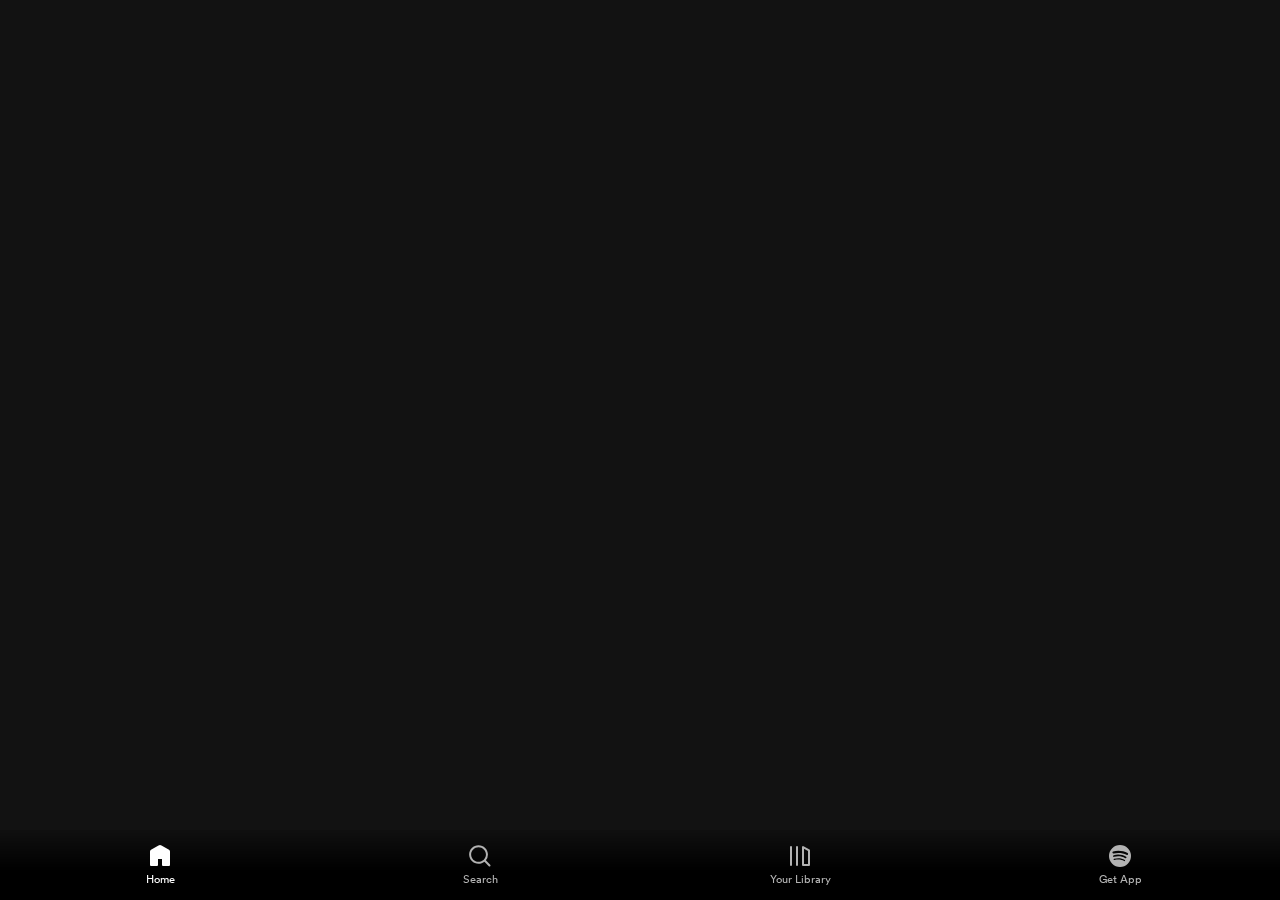
==== commit 6529a547: "." ====
--- a/index.html
+++ b/index.html
@@ -140,55 +140,79 @@
 								}
 							}
 
+							/* Hide The Music Player Full Page */
+							aside.encore-dark-theme.wn0cyEPwai99nZ5phaKd {
+								display: none;
+							}
+
+							/* Add Animation When The Music Payer Click And Open Full Screen */
+							.animate-top {
+								animation: topAnimation 2s forwards;
+							}
+							
+							@keyframes topAnimation {
+								from {
+									top: var(--screenHeight);
+								}
+								to {
+									top: 0;
+								}
+							}
+							/* Close Full Screen Music Player */
+							.animate-bottom {
+								animation: topAnimation 2s forwards;
+								animation-direction: reverse;
+							}
 						</style>
 
-            <div class="WgXPl8hmQOs4k7Em9TTI" data-testid="entity-view-top-bar" style="--backgroundColor:#000000;--backgroundColorShade:rgba(0,0,0,0.5)">
-              <div class="c1XHPjv6ZW1uVRksjeK0">
-                <a draggable="false" aria-current="page" class="NMw3sb63e2C5YJNyH5WW active" href="index.html#!/">
-					<img src="logo.png" height="35" title="Soundify">
-                </a>
-              </div>
-              <div class="xdBFM20jlfuhrxxERzoR"></div>
-              <div class="JM2zGYawSwyoOKBmo1ph">
-                <a draggable="false" class="V7faNUQZHOPh68ejp4o2" href="https://open.spotify.com/search/recent">
-                  <svg role="img" height="16" width="16" aria-hidden="true" data-testid="search-icon" viewBox="0 0 16 16" data-encore-id="icon" class="Svg-sc-ytk21e-0 cPOAno">
-                    <path d="M7 1.75a5.25 5.25 0 1 0 0 10.5 5.25 5.25 0 0 0 0-10.5zM.25 7a6.75 6.75 0 1 1 12.096 4.12l3.184 3.185a.75.75 0 1 1-1.06 1.06L11.304 12.2A6.75 6.75 0 0 1 .25 7z"></path>
-                  </svg>
-                </a>
-              </div>
-            </div>
-
-            <div class="m6BzEMzOdb33y0G6kI1m" style="--bottomMargin:126px">
-              <ng-view></ng-view>
-						</div>
+						<div class="WgXPl8hmQOs4k7Em9TTI" data-testid="entity-view-top-bar" style="--backgroundColor:#000000;--backgroundColorShade:rgba(0,0,0,0.5)">
+						<div class="c1XHPjv6ZW1uVRksjeK0">
+							<a draggable="false" aria-current="page" class="NMw3sb63e2C5YJNyH5WW active" href="index.html#!/">
+								<img src="logo.png" height="35" title="Soundify">
+							</a>
+						</div>
+						<div class="xdBFM20jlfuhrxxERzoR"></div>
+						<div class="JM2zGYawSwyoOKBmo1ph">
+							<a draggable="false" class="V7faNUQZHOPh68ejp4o2" href="https://open.spotify.com/search/recent">
+							<svg role="img" height="16" width="16" aria-hidden="true" data-testid="search-icon" viewBox="0 0 16 16" data-encore-id="icon" class="Svg-sc-ytk21e-0 cPOAno">
+								<path d="M7 1.75a5.25 5.25 0 1 0 0 10.5 5.25 5.25 0 0 0 0-10.5zM.25 7a6.75 6.75 0 1 1 12.096 4.12l3.184 3.185a.75.75 0 1 1-1.06 1.06L11.304 12.2A6.75 6.75 0 0 1 .25 7z"></path>
+							</svg>
+							</a>
+						</div>
+						</div>
+
+						<div class="m6BzEMzOdb33y0G6kI1m" style="--bottomMargin:126px">
+							<ng-view></ng-view>
+						</div>
+
 						<div class="hK_6CFpJG8JDPkxhQT41">
 							<div data-testid="floating-now-playing-bar" class="Rj38soYIO7xO9JyFZM7x" style="--background-color:rgb(136,48,32);background-color:rgb(136,48,32)">
-                				<img loading="eager" src="" alt="" class="mMx2LUixlnN_Fu45JpFB pXPrDQuZwVTOvkQhu92j Yn2Ei5QZn19gria6LjZj">
-								<div class="MzSNEFiHmU9uhBlp8TaD">
-									<div class="hdgGtl7SSeRqERt7_sKQ">
-										<div class="x0JR0d_48vNetlDnfSQb">
-											<div class="zAiloZ8QArl6sathqdbw">
-												<div class="HJpr0Ykhb_GbZUePKH3r" style="--trans-x:0px"><span data-encore-id="type" class="Type__TypeElement-sc-goli3j-0 asTge"></span></div>
+								<img loading="eager" src="" alt="" class="mMx2LUixlnN_Fu45JpFB pXPrDQuZwVTOvkQhu92j Yn2Ei5QZn19gria6LjZj" onclick="animateElement()">
+									<div class="MzSNEFiHmU9uhBlp8TaD" onclick="animateElement()">
+										<div class="hdgGtl7SSeRqERt7_sKQ">
+											<div class="x0JR0d_48vNetlDnfSQb">
+												<div class="zAiloZ8QArl6sathqdbw">
+													<div class="HJpr0Ykhb_GbZUePKH3r" style="--trans-x:0px"><span data-encore-id="type" class="Type__TypeElement-sc-goli3j-0 asTge"></span></div>
+												</div>
 											</div>
+											<span class="Type__TypeElement-sc-goli3j-0 eMzEmF VRq4id4IImgH9ykK7Gj1" style="text-align: initial;overflow-x: scroll;width: max-content;">Anirudh Ravichander</span>
 										</div>
-					                    <span class="Type__TypeElement-sc-goli3j-0 eMzEmF VRq4id4IImgH9ykK7Gj1" style="text-align: initial;overflow-x: scroll;width: max-content;">Anirudh Ravichander</span>
-									</div>
-								</div>
-								<div class="y7JZhjvVEjC0pumwW5iV">
-									<div class="AT0VzqPjjNnA8nQlO1TQ" style="animation:284831ms linear -30570ms 1 normal none running progress-start"></div>
-								</div>
-								<div class="yamyVSBHov2rOuWLOQ1_">
-									<button onclick="AddToFavourite(33)" type="button" role="switch" aria-checked="true" aria-label="Remove from Your Library" class="LDSCLTBPA5SMDx4mXgrg o61khbQP5vnRUl_kgi5O" data-testid="add-button" style="padding:8px">
-										<svg role="img" height="24" width="24" aria-hidden="true" viewBox="0 0 24 24" data-encore-id="icon" class="Svg-sc-ytk21e-0 ldgdZj">
-											<path d="M8.667 1.912a6.257 6.257 0 0 0-7.462 7.677c.24.906.683 1.747 1.295 2.457l7.955 9.482a2.015 2.015 0 0 0 3.09 0l7.956-9.482a6.188 6.188 0 0 0 1.382-5.234l-.49.097.49-.099a6.303 6.303 0 0 0-5.162-4.98h-.002a6.24 6.24 0 0 0-5.295 1.65.623.623 0 0 1-.848 0 6.257 6.257 0 0 0-2.91-1.568z"></path>
-										</svg>
-									</button>
-									<div>
+									</div>
+									<div class="y7JZhjvVEjC0pumwW5iV">
+										<div class="AT0VzqPjjNnA8nQlO1TQ"></div>
+									</div>
+									<div class="yamyVSBHov2rOuWLOQ1_">
+										<button onclick="AddToFavourite(33)" type="button" role="switch" aria-checked="true" aria-label="Remove from Your Library" class="LDSCLTBPA5SMDx4mXgrg o61khbQP5vnRUl_kgi5O" data-testid="add-button" style="padding:8px">
+											<svg role="img" height="24" width="24" aria-hidden="true" viewBox="0 0 24 24" data-encore-id="icon" class="Svg-sc-ytk21e-0 ldgdZj">
+												<path d="M8.667 1.912a6.257 6.257 0 0 0-7.462 7.677c.24.906.683 1.747 1.295 2.457l7.955 9.482a2.015 2.015 0 0 0 3.09 0l7.956-9.482a6.188 6.188 0 0 0 1.382-5.234l-.49.097.49-.099a6.303 6.303 0 0 0-5.162-4.98h-.002a6.24 6.24 0 0 0-5.295 1.65.623.623 0 0 1-.848 0 6.257 6.257 0 0 0-2.91-1.568z"></path>
+											</svg>
+										</button>
+										<div>
 										<button class="HwrcB8qIw0GUzgugTyhC" data-test-id="play-pause-button" onclick="PlayPauseAudio()">
 											<svg id="pauseIcon" role="img" height="24" width="24" aria-hidden="true" viewBox="0 0 24 24" data-encore-id="icon" class="Svg-sc-ytk21e-0 ldgdZj">
 												<path d="M5.7 3a.7.7 0 0 0-.7.7v16.6a.7.7 0 0 0 .7.7h2.6a.7.7 0 0 0 .7-.7V3.7a.7.7 0 0 0-.7-.7H5.7zm10 0a.7.7 0 0 0-.7.7v16.6a.7.7 0 0 0 .7.7h2.6a.7.7 0 0 0 .7-.7V3.7a.7.7 0 0 0-.7-.7h-2.6z"></path>
 											</svg>
-						                    <svg id="playIcon" style="display:none" role="img" height="24" width="24" aria-hidden="true" viewBox="0 0 24 24" data-encore-id="icon" class="Svg-sc-ytk21e-0 ldgdZj"><path d="m7.05 3.606 13.49 7.788a.7.7 0 0 1 0 1.212L7.05 20.394A.7.7 0 0 1 6 19.788V4.212a.7.7 0 0 1 1.05-.606z"></path></svg>
+											<svg id="playIcon" style="display:none" role="img" height="24" width="24" aria-hidden="true" viewBox="0 0 24 24" data-encore-id="icon" class="Svg-sc-ytk21e-0 ldgdZj"><path d="m7.05 3.606 13.49 7.788a.7.7 0 0 1 0 1.212L7.05 20.394A.7.7 0 0 1 6 19.788V4.212a.7.7 0 0 1 1.05-.606z"></path></svg>
 										</button>
 									</div>
 								</div>
@@ -223,61 +247,221 @@
 					</div>
 				</div>
 			</div>
+			<aside class="encore-dark-theme wn0cyEPwai99nZ5phaKd">
+				<div class="sd0L6YMWoiSDaK24Vgg0 non-selectable-text encore-dark-theme npv-slide-up-enter-done" data-testid="npv-container" style="background-color: rgb(189, 91, 0);">
+					<div class="f_tN6MLvcGOqLFg9IEVT azG44gILXvjgeMcGHE9g">
+						<button class="Button-sc-1dqy6lx-0 JjLp" aria-label="Close" onclick="CloseMusicPlayer()">
+							<span aria-hidden="true" class="IconWrapper__Wrapper-sc-16usrgb-0 dlqYDF">
+								<svg role="img" height="24" width="24" aria-hidden="true" viewBox="0 0 24 24" data-encore-id="icon" class="Svg-sc-ytk21e-0 ldgdZj">
+									<path d="M2.793 8.043a1 1 0 0 1 1.414 0L12 15.836l7.793-7.793a1 1 0 1 1 1.414 1.414L12 18.664 2.793 9.457a1 1 0 0 1 0-1.414z"></path>
+								</svg>
+							</span>
+						</button>
+						<a draggable="false" class="bsm3UGe6l2Vomj_N_P5_" href="/search/hey%20s">
+							<div class="Type__TypeElement-sc-goli3j-0 asTge bsm3UGe6l2Vomj_N_P5_" data-encore-id="type"></div>
+							<div class="Type__TypeElement-sc-goli3j-0 asTge bsm3UGe6l2Vomj_N_P5_" data-testid="npv-header-title" data-encore-id="type">Imaikkaa Nodigal (Original Motion Picture Soundtrack)</div>
+						</a>
+						<button data-testid="npv-context-menu" class="Button-sc-1dqy6lx-0 JjLp" aria-label="Open context menu" data-encore-id="buttonTertiary">
+							<span aria-hidden="true" class="IconWrapper__Wrapper-sc-16usrgb-0 dlqYDF">
+								<svg role="img" height="24" width="24" aria-hidden="true" viewBox="0 0 24 24" data-encore-id="icon" class="Svg-sc-ytk21e-0 ldgdZj">
+									<path d="M4.5 13.5a1.5 1.5 0 1 0 0-3 1.5 1.5 0 0 0 0 3zm15 0a1.5 1.5 0 1 0 0-3 1.5 1.5 0 0 0 0 3zm-7.5 0a1.5 1.5 0 1 0 0-3 1.5 1.5 0 0 0 0 3z"></path>
+								</svg>
+							</span>
+						</button>
+					</div>
+					<div class="ycT9rtdXyBURwnZ7Zmn6 _oMFHsv7KtTLLuwiWtxA">
+						<div class="MzSNEFiHmU9uhBlp8TaD">
+							<div class="hdgGtl7SSeRqERt7_sKQ">
+								<div data-testid="npv-cover-art" class="ye9I2HkrCG4rZTUQyyVk" role="presentation" style="background-image: url(&quot;https://i.scdn.co/image/ab67616d00001e02f8ce08ea1c8bb2e4a5bc1df7&quot;);"></div>
+							</div>
+						</div>
+					</div>
+					<div class="ndTNzGoW1aJqNsjH6i6H e6B8UJS7RR2UjzVKgGuD" data-testid="npv-metadata-container">
+						<div class="UVuUhgV0A4yQk6BcmqTf">
+							<div class="x0JR0d_48vNetlDnfSQb">
+								<div class="zAiloZ8QArl6sathqdbw">
+									<div class="HJpr0Ykhb_GbZUePKH3r" style="--trans-x: 0px;">
+										<div data-encore-id="type" class="Type__TypeElement-sc-goli3j-0 enkRrb"><a draggable="false" href="/track/6EwRpLL5QThnF2k1sZzQpC">Kadhal Oru Aagayam</a></div>
+									</div>
+								</div>
+							</div>
+							<div class="x0JR0d_48vNetlDnfSQb">
+								<div class="zAiloZ8QArl6sathqdbw">
+									<div class="HJpr0Ykhb_GbZUePKH3r" style="--trans-x: 0px;">
+										<div class="Type__TypeElement-sc-goli3j-0 hkczJp yHoq8qZdWtWxbu79JrCl" data-encore-id="type"><a draggable="false" href="/artist/7zFBW2JxM4bgTTKxCRcS8Q">Hiphop Tamizha, Teejay, Al Rufian</a></div>
+									</div>
+								</div>
+							</div>
+						</div>
+						<div>
+							<button type="button" role="switch" aria-checked="true" aria-label="Remove from Your Library" class="LDSCLTBPA5SMDx4mXgrg o61khbQP5vnRUl_kgi5O" data-testid="add-button" style="padding: 12px; margin: -12px;">
+								<svg role="img" height="24" width="24" aria-hidden="true" viewBox="0 0 24 24" data-encore-id="icon" class="Svg-sc-ytk21e-0 ldgdZj">
+									<path d="M8.667 1.912a6.257 6.257 0 0 0-7.462 7.677c.24.906.683 1.747 1.295 2.457l7.955 9.482a2.015 2.015 0 0 0 3.09 0l7.956-9.482a6.188 6.188 0 0 0 1.382-5.234l-.49.097.49-.099a6.303 6.303 0 0 0-5.162-4.98h-.002a6.24 6.24 0 0 0-5.295 1.65.623.623 0 0 1-.848 0 6.257 6.257 0 0 0-2.91-1.568z"></path>
+								</svg>
+							</button>
+						</div>
+					</div>
+					<div class="zDjBR7SFuB4II3lcsDGp _lJpidGzdap0eaKj1CU6">
+						<div class="_KiJHk2i4AB0XbpDxwhB IIIYWcGiG9WaFCGwlvLh" data-testid="npv-progress-bar-wrapper">
+							<label class="hidden-visually">Change progress<input type="range" min="0" max="161" step="5" aria-valuetext="0:04/2:41" value="4"></label>
+							<div class="wsMsL6O9vq9NXeK98DgS" data-testid="progress-bar" style="--progress-bar-transform: 2.484472049689441%;">
+								<div class="CRgaOg1yrE7P5XbdoscG" data-testid="progress-bar-background">
+									<div class="Z6wt148SEtVVwj7qJNjw">
+										<div class="PIPxeZZmnstCcQcs8RhX"></div>
+									</div>
+									<div class="HBq457LSkKPFUWsUKijl"></div>
+								</div>
+							</div>
+						</div>
+						<div class="TrWQmYUGRg0TJgHBDlIW" data-testid="npv-progress-bar-time-labels"><span data-encore-id="type" class="Type__TypeElement-sc-goli3j-0 dijbtN">0:04</span><span data-encore-id="type" class="Type__TypeElement-sc-goli3j-0 dijbtN">2:41</span></div>
+					</div>
+					<div class="i0EpoQ_QdpJiJ2AILPYe tCA3XtICLVtyJnK22Gko" dir="ltr">
+						<button data-testid="npv-shuffle-button" disabled="" class="Button-sc-1dqy6lx-0 JjLp" aria-label="Enable shuffle" data-encore-id="buttonTertiary">
+							<span aria-hidden="true" class="IconWrapper__Wrapper-sc-16usrgb-0 dlqYDF">
+								<svg role="img" height="24" width="24" aria-hidden="true" viewBox="0 0 24 24" data-encore-id="icon" class="Svg-sc-ytk21e-0 ldgdZj">
+									<path d="M18.788 3.702a1 1 0 0 1 1.414-1.414L23.914 6l-3.712 3.712a1 1 0 1 1-1.414-1.414L20.086 7h-1.518a5 5 0 0 0-3.826 1.78l-7.346 8.73a7 7 0 0 1-5.356 2.494H1v-2h1.04a5 5 0 0 0 3.826-1.781l7.345-8.73A7 7 0 0 1 18.569 5h1.518l-1.298-1.298z"></path>
+									<path d="M18.788 14.289a1 1 0 0 0 0 1.414L20.086 17h-1.518a5 5 0 0 1-3.826-1.78l-1.403-1.668-1.306 1.554 1.178 1.4A7 7 0 0 0 18.568 19h1.518l-1.298 1.298a1 1 0 1 0 1.414 1.414L23.914 18l-3.712-3.713a1 1 0 0 0-1.414 0zM7.396 6.49l2.023 2.404-1.307 1.553-2.246-2.67a5 5 0 0 0-3.826-1.78H1v-2h1.04A7 7 0 0 1 7.396 6.49z"></path>
+								</svg>
+							</span>
+						</button>
+						<button data-testid="npv-skip-previous-button" aria-label="Previous" data-encore-id="buttonTertiary" class="Button-sc-1dqy6lx-0 dzMTVx">
+							<span aria-hidden="true" class="IconWrapper__Wrapper-sc-16usrgb-0 dlqYDF">
+								<svg role="img" height="32" width="32" aria-hidden="true" viewBox="0 0 24 24" data-encore-id="icon" class="Svg-sc-ytk21e-0 ldgdZj">
+									<path d="M6.3 3a.7.7 0 0 1 .7.7v6.805l11.95-6.899a.7.7 0 0 1 1.05.606v15.576a.7.7 0 0 1-1.05.606L7 13.495V20.3a.7.7 0 0 1-.7.7H4.7a.7.7 0 0 1-.7-.7V3.7a.7.7 0 0 1 .7-.7h1.6z"></path>
+								</svg>
+							</span>
+						</button>
+						<div>
+							<div class="">
+								<button data-testid="npv-play-button" onclick="PlayPauseAudio()" aria-label="Play" data-encore-id="buttonPrimary" class="Button-sc-qlcn5g-0 bYXmbW">
+									<span class="ButtonInner-sc-14ud5tc-0 jmIGLP encore-inverted-light-set M8KtHsmGHc6yD2scZsrI">
+										<span aria-hidden="true" class="IconWrapper__Wrapper-sc-1hf1hjl-0 lgQSxe">
+											<svg role="img" height="28" width="28" aria-hidden="true" viewBox="0 0 24 24" data-encore-id="icon" class="Svg-sc-ytk21e-0 ldgdZj playIcon">
+												<path d="m7.05 3.606 13.49 7.788a.7.7 0 0 1 0 1.212L7.05 20.394A.7.7 0 0 1 6 19.788V4.212a.7.7 0 0 1 1.05-.606z"></path>
+											</svg>
+											<svg role="img" style="display:none" height="28" width="28" aria-hidden="true" viewBox="0 0 24 24" data-encore-id="icon" class="Svg-sc-ytk21e-0 ldgdZj pauseIcon">
+												<path d="M5.7 3a.7.7 0 0 0-.7.7v16.6a.7.7 0 0 0 .7.7h2.6a.7.7 0 0 0 .7-.7V3.7a.7.7 0 0 0-.7-.7H5.7zm10 0a.7.7 0 0 0-.7.7v16.6a.7.7 0 0 0 .7.7h2.6a.7.7 0 0 0 .7-.7V3.7a.7.7 0 0 0-.7-.7h-2.6z"></path>
+											</svg>
+										</span>
+									</span>
+								</button>
+							</div>
+						</div>
+						<button data-testid="npv-skip-forward-button" aria-label="Next" data-encore-id="buttonTertiary" class="Button-sc-1dqy6lx-0 dzMTVx">
+							<span aria-hidden="true" class="IconWrapper__Wrapper-sc-16usrgb-0 dlqYDF">
+								<svg role="img" height="32" width="32" aria-hidden="true" viewBox="0 0 24 24" data-encore-id="icon" class="Svg-sc-ytk21e-0 ldgdZj">
+									<path d="M17.7 3a.7.7 0 0 0-.7.7v6.805L5.05 3.606A.7.7 0 0 0 4 4.212v15.576a.7.7 0 0 0 1.05.606L17 13.495V20.3a.7.7 0 0 0 .7.7h1.6a.7.7 0 0 0 .7-.7V3.7a.7.7 0 0 0-.7-.7h-1.6z"></path>
+								</svg>
+							</span>
+						</button>
+						<button data-testid="npv-repeat-button" disabled="" class="Button-sc-1dqy6lx-0 JjLp" aria-label="Enable repeat" data-encore-id="buttonTertiary">
+							<span aria-hidden="true" class="IconWrapper__Wrapper-sc-16usrgb-0 dlqYDF">
+								<svg role="img" height="24" width="24" aria-hidden="true" viewBox="0 0 24 24" data-encore-id="icon" class="Svg-sc-ytk21e-0 ldgdZj">
+									<path d="M6 2a5 5 0 0 0-5 5v8a5 5 0 0 0 5 5h1v-2H6a3 3 0 0 1-3-3V7a3 3 0 0 1 3-3h12a3 3 0 0 1 3 3v8a3 3 0 0 1-3 3h-4.798l1.298-1.298a1 1 0 1 0-1.414-1.414L9.373 19l3.713 3.712a1 1 0 0 0 1.414-1.414L13.202 20H18a5 5 0 0 0 5-5V7a5 5 0 0 0-5-5H6z"></path>
+								</svg>
+							</span>
+						</button>
+					</div>
+					<div class="F4kdfvI0TOJ1vYMeb3_V" data-testid="npv-footer">
+						<button data-testid="npv-connect-button" aria-label="Connect to a device" data-encore-id="buttonTertiary" class="Button-sc-1dqy6lx-0 eLFXPh">
+							<span aria-hidden="true" class="IconWrapper__Wrapper-sc-16usrgb-0 lipxYV">
+								<svg role="img" height="16" width="16" aria-hidden="true" viewBox="0 0 16 16" data-encore-id="icon" class="Svg-sc-ytk21e-0 ldgdZj">
+									<path d="M6 2.75C6 1.784 6.784 1 7.75 1h6.5c.966 0 1.75.784 1.75 1.75v10.5A1.75 1.75 0 0 1 14.25 15h-6.5A1.75 1.75 0 0 1 6 13.25V2.75zm1.75-.25a.25.25 0 0 0-.25.25v10.5c0 .138.112.25.25.25h6.5a.25.25 0 0 0 .25-.25V2.75a.25.25 0 0 0-.25-.25h-6.5zm-6 0a.25.25 0 0 0-.25.25v6.5c0 .138.112.25.25.25H4V11H1.75A1.75 1.75 0 0 1 0 9.25v-6.5C0 1.784.784 1 1.75 1H4v1.5H1.75zM4 15H2v-1.5h2V15z"></path>
+									<path d="M13 10a2 2 0 1 1-4 0 2 2 0 0 1 4 0zm-1-5a1 1 0 1 1-2 0 1 1 0 0 1 2 0z"></path>
+								</svg>
+							</span>
+						</button>
+						<button data-testid="npv-share-button" aria-label="Share" data-encore-id="buttonTertiary" class="Button-sc-1dqy6lx-0 evkLfN">
+							<span aria-hidden="true" class="IconWrapper__Wrapper-sc-16usrgb-0 dlqYDF">
+								<svg role="img" height="16" width="16" aria-hidden="true" viewBox="0 0 16 16" data-encore-id="icon" class="Svg-sc-ytk21e-0 ldgdZj">
+									<path d="M12.875 2a1.125 1.125 0 1 0 0 2.25 1.125 1.125 0 0 0 0-2.25zM10.25 3.125a2.625 2.625 0 1 1 .754 1.841L5.75 8l5.254 3.034a2.625 2.625 0 1 1-.704 1.326l-5-2.889a2.625 2.625 0 1 1 0-2.943l5-2.888a2.634 2.634 0 0 1-.051-.516zm-7.125 3.75a1.125 1.125 0 1 0 0 2.25 1.125 1.125 0 0 0 0-2.25zm9.75 4.875a1.125 1.125 0 1 0 0 2.25 1.125 1.125 0 0 0 0-2.25z"></path>
+								</svg>
+							</span>
+						</button>
+					</div>
+				</div>
+			</aside>
 		</div>
 
     <audio id="audioPlayer" width="100%" height="30" src=""></audio>
     <script>
-      var audioPlayer = document.getElementById('audioPlayer');
-      
-      function PlayPauseAudio() {
-          if (audioPlayer.paused) {
-              audioPlayer.play(); // If audio is paused, play it
-          } else {
-              audioPlayer.pause(); // If audio is playing, pause it
-          }
-
-          var pauseIcon = document.getElementById('pauseIcon'); // Replace 'elementId' with the ID of your element
-
-          if (pauseIcon.style.display === 'none') {
-            pauseIcon.style.display = 'block'; // If element is hidden, show it
-          } else {
-            pauseIcon.style.display = 'none'; // If element is visible, hide it
-          }
-
-          var playIcon = document.getElementById('playIcon'); // Replace 'elementId' with the ID of your element
-
-          if (playIcon.style.display === 'none') {
-            playIcon.style.display = 'block'; // If element is hidden, show it
-          } else {
-            playIcon.style.display = 'none'; // If element is visible, hide it
-          }
-      }
-
-      // var data = {};
-      // data["favouriteSong"] = [];
-      // chrome.storage.local.set(data, function() {
-      //   console.log('Data saved successfully!');
-      // });
-
-      // // Save data to Chrome Storage
-      // function AddToFavourite(value) {
-      //   // Retrieve data from Chrome Storage
-      //   chrome.storage.local.get("favouriteSong", function(result) {
-      //     var favouriteSong = result["favouriteSong"];
-      //     console.log('Retrieved data:', value);
-      //     console.log(favouriteSong);
-      //   });
-
-      //   var data = {};
-      //   favouriteSong.push(value);
-      //   data["favouriteSong"] = favouriteSong;
-      //   chrome.storage.local.set(data, function() {
-      //     console.log('Data saved successfully!');
-      //     console.log(favouriteSong);
-      //   });
-      // }
-
-      
+     	var audioPlayer = document.getElementById('audioPlayer');
+
+	    function PlayPauseAudio() {
+          	if (audioPlayer.paused) {
+            	audioPlayer.play(); // If audio is paused, play it
+          	} else {
+            	audioPlayer.pause(); // If audio is playing, pause it
+          	}
+
+	        var pauseIcon = document.getElementById('pauseIcon'); // Replace 'elementId' with the ID of your element
+
+        	if (pauseIcon.style.display === 'none') {
+            	pauseIcon.style.display = 'block'; // If element is hidden, show it
+          	} else {
+            	pauseIcon.style.display = 'none'; // If element is visible, hide it
+          	}
+
+          	var playIcon = document.getElementById('playIcon'); // Replace 'elementId' with the ID of your element
+
+          	if (playIcon.style.display === 'none') {
+            	playIcon.style.display = 'block'; // If element is hidden, show it
+          	} else {
+            	playIcon.style.display = 'none'; // If element is visible, hide it
+          	}
+
+			var pauseIcon = document.querySelector('.pauseIcon'); // Replace 'elementId' with the ID of your element
+
+			if (pauseIcon.style.display === 'none') {
+				pauseIcon.style.display = 'block'; // If element is hidden, show it
+			} else {
+				pauseIcon.style.display = 'none'; // If element is visible, hide it
+			}
+
+			var playIcon = document.querySelector('.playIcon'); // Replace 'elementId' with the ID of your element
+
+			if (playIcon.style.display === 'none') {
+				playIcon.style.display = 'block'; // If element is hidden, show it
+			} else {
+				playIcon.style.display = 'none'; // If element is visible, hide it
+			}
+      	}
+
+		function animateElement() {
+			var FullScreenMusicPlayer = document.querySelector("aside.encore-dark-theme.wn0cyEPwai99nZ5phaKd");
+			FullScreenMusicPlayer.classList.add('animate-top');
+			FullScreenMusicPlayer.classList.remove('animate-bottom');
+			FullScreenMusicPlayer.style.display = "block";
+    	}
+
+		var style = document.createElement('style');
+		style.type = 'text/css';
+		style.innerHTML = '--screenHeight: ' + screen.height + 'px;';
+		document.getElementsByTagName('head')[0].appendChild(style);
+
+		function CloseMusicPlayer() {
+			var FullScreenMusicPlayer = document.querySelector("aside.encore-dark-theme.wn0cyEPwai99nZ5phaKd")
+			FullScreenMusicPlayer.classList.add('animate-bottom');
+			FullScreenMusicPlayer.classList.remove('animate-top');
+    	}
+
+		function convertTimeToString(time) {
+			totalNumberOfSeconds = Math.floor(time)
+			const hours = parseInt( totalNumberOfSeconds / 3600 );
+			const minutes = parseInt( (totalNumberOfSeconds - (hours * 3600)) / 60 );
+			const seconds = Math.floor((totalNumberOfSeconds - ((hours * 3600) + (minutes * 60))));
+			const result = (minutes < 10 ?  + minutes : minutes) + ":" + (seconds  < 10 ? "0" + seconds : seconds);
+			return result;
+		}
+
+		let musicPlayer = document.getElementById('audioPlayer');
+
+		// Assign an ontimeupdate event to the video element, and execute a function if the current playback position has changed
+		musicPlayer.ontimeupdate = function() {
+			document.querySelector(".wsMsL6O9vq9NXeK98DgS").style.cssText = '--progress-bar-transform: ' + (this.currentTime / this.duration) + '%;'
+			document.querySelectorAll(".TrWQmYUGRg0TJgHBDlIW span")[0].innerHTML = convertTimeToString(this.currentTime);
+		};
+
     </script>
     <script src="app.js"></script>
 	</body>
